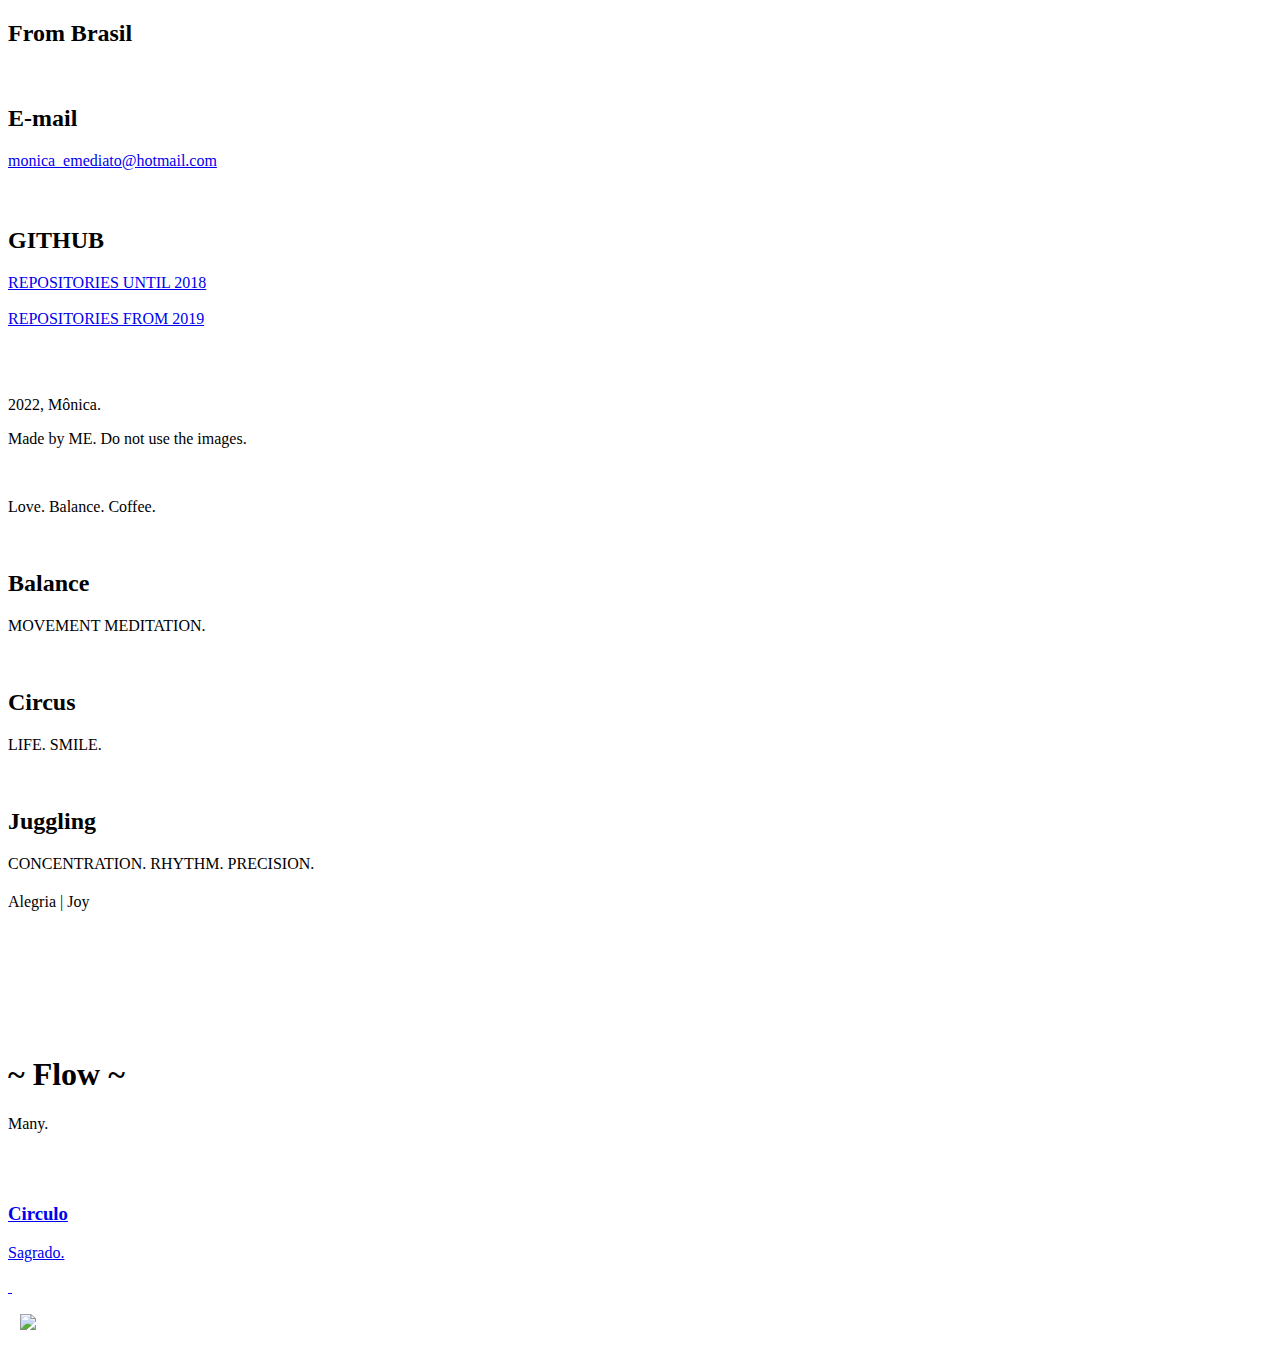
==== index.html @ e6364531 "Update index.html" ====
<!DOCTYPE html>
<html lang="en-US">
  <head>
    <meta charset="UTF-8">
    <meta name="viewport" content="width=device-width, initial-scale=1.0" />
    <title>Môniccax</title>
    <link rel="stylesheet" href="css/components.css">
    <link rel="stylesheet" href="css/icons.css">
    <link rel="stylesheet" href="css/responsee.css">
    <link rel="stylesheet" href="owl-carousel/owl.carousel.css">
    <link rel="stylesheet" href="owl-carousel/owl.theme.css">
    <link rel="stylesheet" href="css/lightcase.css">
    <!-- CUSTOM STYLE -->
    <link rel="stylesheet" href="css/template-style.css">
    <link href="https://fonts.googleapis.com/css?family=Work+Sans:100,400,600,900&subset=latin-ext" rel="stylesheet">
    <script type="text/javascript" src="js/jquery-1.8.3.min.js"></script>
    <script type="text/javascript" src="js/jquery-ui.min.js"></script>
  </head>

  <body class="size-1140">
  	<!-- PREMIUM FEATURES BUTTON -->
  	<a target="_blank" class="hide-s" href="../template/minimalista-premium-responsive-business-template/" style="position:fixed;top:120px;right:-14px;z-index:10;"><img src="img/premium-features.png" alt=""></a>
    <div id="page-wrapper">
      <!-- HEADER -->
      <header role="banner" class="position-absolute margin-top-30 margin-m-top-0 margin-s-top-0">
        <!-- Top Navigation -->
        <nav class="background-transparent background-transparent-hightlight full-width sticky">
          <div class="s-12 l-2">
            <a href="index.html" class="logo">
              <!-- Logo version before sticky nav
              <img class="logo-before" src="img/logo-dark.png" alt="">-->
              <!-- Logo version after sticky nav
              <img class="logo-after" src="img/logo-dark.png" alt="">-->
            </a>
          </div>

        </nav>
      </header>

      <main role="main">
        <!-- Content -->
        <section class="full-width background-dark">
          <div class="s-12 m-12 l-6">
            <!-- Change the background image -->
            <div style="background-image: url(img/img-contact.jpg);" class="contact-image" ></div>
          </div>
          <div class="s-12 m-12 l-6 text-center">
            <div class="padding-2x">
              <i class="icon-sli-location-pin text-white text-size-30 center"></i>
              <h2 class="text-size-20 margin-bottom-0 text-white"> From Brasil </h2>
              <p></p>
              <p> </p>
              <p> </p>
              <br>
              <i class="icon-sli-envelope text-white text-size-30 center margin-top-20"></i>
              <h2 class="text-size-20 margin-bottom-0 text-white">E-mail</h2>
              <a class="text-primary-hover" href="mailto:monica_emediato@hotmail.com">monica_emediato@hotmail.com</a><br>
                <!--<i class="icon-sli-earphones-alt text-white text-size-30 center margin-top-20"></i>-->
              <h2 class="text-size-20 margin-bottom-0 text-white"></h2>
              <p> </p>
              <p> </p>
              <p> </p>
              <br>
              <i class="icon-sli-mouse text-white text-size-30 center margin-top-20"></i>
              <h2 class="text-size-20 margin-bottom-0 text-white">GITHUB</h2>
              <div class="background-dark padding text-center footer-social">
                <a class="text-dark text-s-size-10" target="_blank" href="https://github.com/moniccax?tab=repositories"><i class="icon-github text-size-30"></i> <span class="text-strong text-dark hide-s hide-m">REPOSITORIES UNTIL 2018 </span></a>
                <br>
                <br>
                <a class="text-dark text-s-size-10" target="_blank" href="https://github.com/emediato?tab=repositories"><i class="icon-github text-size-30"></i> <span class="text-strong text-dark hide-s hide-m">REPOSITORIES FROM 2019 </span></a>
              </div>

              <section class="padding background-dark full-width">
                <div class="text-center">
                  <p> </p>
                  <p> </p>
                  <p> </p>
                  <br>
                  <br>
                  <p class="text-size-12">2022, Mônica. </p>
                  <p class="text-size-12">Made by ME. Do not use the images.</p>
                </div>
              </section>
            </div>
          </div>
        </section>
        <br>
        <!-- Content -->
        <article>
          <header class="section-top-padding background-white">
            <div class="line text-center">
              <p class="margin-bottom-0 text-size-16 text-dark">Love. Balance. Coffee.</p>
            </div>
          </header>
          <section class="section-top-padding background-white">
            <div class="line">
              <div class="margin">
                <div class="s-12 m-12 l-4 margin-m-bottom">
                  <img src="img/img-03.jpg" alt=""></a>
                  <h2>Balance</h2>
                  <p class="margin-bottom">MOVEMENT MEDITATION. </p>
                </div>
                <div class="s-12 m-12 l-4 margin-m-bottom">
                  <img src="img/img-04.jpg" alt=""></a>
                  <h2>Circus</h2>
                  <p class="margin-bottom">LIFE. SMILE.</p>
                </div>
                <div class="s-12 m-12 l-4 margin-m-bottom">
                  <img src="img/img-05.jpg" alt=""></a>
                  <h2>Juggling </h2>
                  <p class="margin-bottom">CONCENTRATION. RHYTHM. PRECISION. </p>
                </div>
              </div>
            </div>
          </section>
          <section class="section-top-padding background-white">
            <div class="line">
              <h2 class="text-s-size-40 text-size-50 text-line-height-1 margin-bottom-10 text-thin text-center"><span class="text-dark"></span>  <span class="text-dark"></span></h2>
              <p class="margin-bottom-50 text-center">
              Alegria | Joy
              </p>
              <div class="carousel-blocks owl-carousel">
                <div class="item">
                  <div class="padding">
                    <img class="full-img border-image border-primary" src="img/team-07.jpeg" alt="" title="Sem tesão não há solução" />
                  </div>
                </div>
                <div class="item">
                  <div class="padding">
                    <img class="full-img border-image border-primary" src="img/team-06.jpg" alt="" />
                  </div>
                </div>
                <div class="item">
                  <div class="padding">
                    <img class="full-img border-image border-primary" src="img/team-06.jpeg" alt=""  />
                  </div>
                </div>
                <div class="item">
                  <div class="padding">
                    <img class="full-img border-image border-primary" src="img/team-07.jpg" alt=""/>
                  </div>
                </div>
                <div class="item">
                  <div class="padding">
                    <img class="full-img border-image border-primary" src="img/team-04.jpeg" alt=""/>
                  </div>
                </div>
                <div class="item">
                  <div class="padding">
                    <img class="full-img border-image border-primary" src="img/team-05.jpeg" alt="" />
                  </div>
                </div>
              </div>
            </div>
          </section>

        </article>
        
        <article>
          <header class="section background-white">
            <div class="line text-center">
              <h1 class="text-dark text-s-size-20 text-m-size-30 text-l-size-headline text-thin text-line-height-1"> ~ Flow ~ </h1>
              <p class="margin-bottom-0 text-size-16 text-dark">Many. <br>
              </p>
            </div>
          </header>
          <div class="background-white full-width">
            <div class="s-12 m-6 l-five">
                <img class="full-img" src="img/portfolio/thumb-01.jpg" alt=""/>
                <img class="full-img" src="img/img-24.JPG" alt=""/>
                <img class="full-img" src="img/portfolio/thumb-08.jpg" alt=""/>
                <img class="full-img" src="img/img-17.JPG" alt=""/>
                <img class="full-img" src="img/img-21.jpg" alt=""/>
                <img class="full-img" src="img/img-04.JPG" alt=""/>


            </div>
            <div class="s-12 m-6 l-five">
                <img class="full-img" src="img/portfolio/thumb-02.jpg" alt=""/>
                <a class="image-with-hover-overlay image-hover-zoom" href="/" title="Portfolio Image">
                  <div class="image-hover-overlay background-primary">
                    <div class="image-hover-overlay-content text-center padding-2x">
                      <h3 class="text-white text-size-20 margin-bottom-10">Circulo</h3>
                      <p class="text-white text-size-14 margin-bottom-20">Sagrado.</p>
                    </div>
                  </div>
                  <img class="full-img" src="img/portfolio/thumb-12.png" alt=""/>
                </a>
                <img class="full-img" src="img/portfolio/thumb-11.jpg" alt=""/>
                <img class="full-img" src="img/img-09.jpg" alt=""/>
                <img class="full-img" src="img/img-23.JPG" alt=""/>
                <img class="full-img" src="img/img-03.JPG" alt=""/>

            </div>
            <div class="s-12 m-6 l-five">
                <img class="full-img" src="img/portfolio/thumb-03.jpg" alt=""/>
                <img class="full-img" src="img/img-08.jpg" alt=""/>
                <img class="full-img" src="img/img-12.jpg" alt=""/>
                <img class="full-img" src="img/img-10.jpg" alt=""/>
                <img class="full-img" src="img/portfolio/thumb-10.jpg" alt=""/>

            </div>
            <div class="s-12 m-6 l-five">
                <img class="full-img" src="img/portfolio/thumb-04.jpg" alt=""/>
                <img class="full-img" src="img/portfolio/thumb-09.jpg" alt=""/>
                <img class="full-img" src="img/img-11.jpg" alt=""/>
                <img  class="part-img" src="img/img-13.png" />
                <img class="full-img" src="img/img-22.JPG" alt=""/>


            </div>
            <div class="s-12 m-6 l-five">
                <img class="full-img" src="img/portfolio/thumb-06.jpg" alt=""/>
                <img class="full-img" src="img/img-15.png" alt=""/>
                <img class="full-img" src="img/portfolio/thumb-27.jpg" alt=""/>

            </div>


          </div>
        </article>
        
      </main>

      <!-- FOOTER -->
      <footer>
        

      </footer>
    </div>
    <script type="text/javascript" src="js/responsee.js"></script>
    <script type="text/javascript" src="js/jquery.events.touch.js"></script>
    <script type="text/javascript" src="owl-carousel/owl.carousel.js"></script>
    <script type="text/javascript" src="js/template-scripts.js"></script>
  </body>
</html>
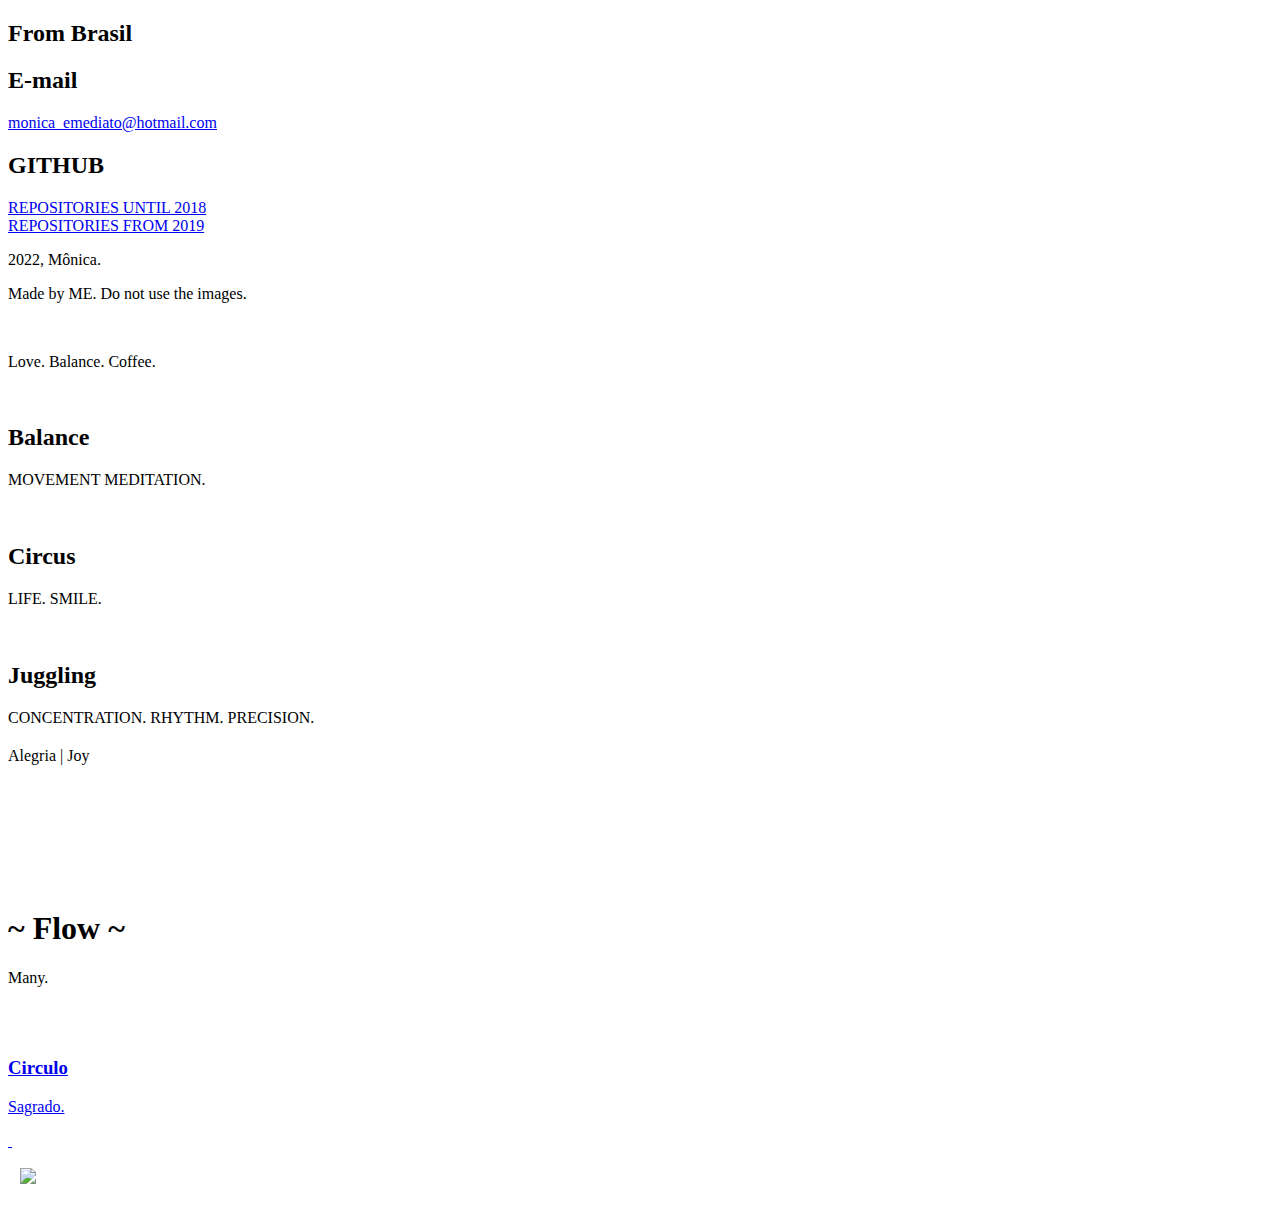
==== commit 26c62cc5: "Update index.html" ====
--- a/index.html
+++ b/index.html
@@ -33,7 +33,6 @@
               <img class="logo-after" src="img/logo-dark.png" alt="">-->
             </a>
           </div>
-
         </nav>
       </header>
 
@@ -51,7 +50,6 @@
               <p></p>
               <p> </p>
               <p> </p>
-              <br>
               <i class="icon-sli-envelope text-white text-size-30 center margin-top-20"></i>
               <h2 class="text-size-20 margin-bottom-0 text-white">E-mail</h2>
               <a class="text-primary-hover" href="mailto:monica_emediato@hotmail.com">monica_emediato@hotmail.com</a><br>
@@ -60,23 +58,16 @@
               <p> </p>
               <p> </p>
               <p> </p>
-              <br>
               <i class="icon-sli-mouse text-white text-size-30 center margin-top-20"></i>
               <h2 class="text-size-20 margin-bottom-0 text-white">GITHUB</h2>
               <div class="background-dark padding text-center footer-social">
                 <a class="text-dark text-s-size-10" target="_blank" href="https://github.com/moniccax?tab=repositories"><i class="icon-github text-size-30"></i> <span class="text-strong text-dark hide-s hide-m">REPOSITORIES UNTIL 2018 </span></a>
                 <br>
-                <br>
                 <a class="text-dark text-s-size-10" target="_blank" href="https://github.com/emediato?tab=repositories"><i class="icon-github text-size-30"></i> <span class="text-strong text-dark hide-s hide-m">REPOSITORIES FROM 2019 </span></a>
               </div>
-
               <section class="padding background-dark full-width">
                 <div class="text-center">
                   <p> </p>
-                  <p> </p>
-                  <p> </p>
-                  <br>
-                  <br>
                   <p class="text-size-12">2022, Mônica. </p>
                   <p class="text-size-12">Made by ME. Do not use the images.</p>
                 </div>
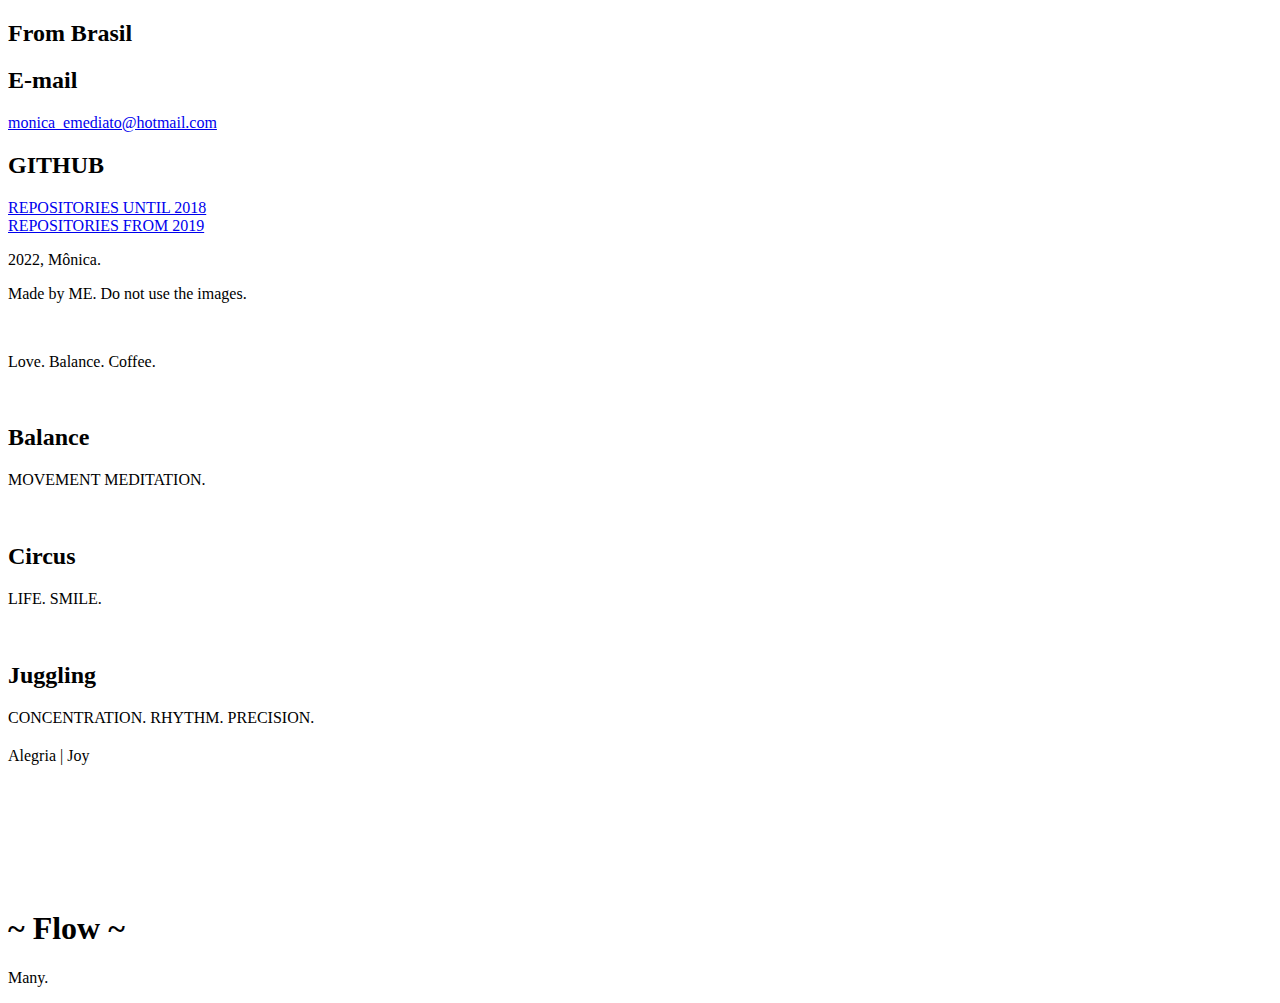
==== commit 352cad28: "Update index.html" ====
--- a/index.html
+++ b/index.html
@@ -155,60 +155,7 @@
               </p>
             </div>
           </header>
-          <div class="background-white full-width">
-            <div class="s-12 m-6 l-five">
-                <img class="full-img" src="img/portfolio/thumb-01.jpg" alt=""/>
-                <img class="full-img" src="img/img-24.JPG" alt=""/>
-                <img class="full-img" src="img/portfolio/thumb-08.jpg" alt=""/>
-                <img class="full-img" src="img/img-17.JPG" alt=""/>
-                <img class="full-img" src="img/img-21.jpg" alt=""/>
-                <img class="full-img" src="img/img-04.JPG" alt=""/>
-
-
-            </div>
-            <div class="s-12 m-6 l-five">
-                <img class="full-img" src="img/portfolio/thumb-02.jpg" alt=""/>
-                <a class="image-with-hover-overlay image-hover-zoom" href="/" title="Portfolio Image">
-                  <div class="image-hover-overlay background-primary">
-                    <div class="image-hover-overlay-content text-center padding-2x">
-                      <h3 class="text-white text-size-20 margin-bottom-10">Circulo</h3>
-                      <p class="text-white text-size-14 margin-bottom-20">Sagrado.</p>
-                    </div>
-                  </div>
-                  <img class="full-img" src="img/portfolio/thumb-12.png" alt=""/>
-                </a>
-                <img class="full-img" src="img/portfolio/thumb-11.jpg" alt=""/>
-                <img class="full-img" src="img/img-09.jpg" alt=""/>
-                <img class="full-img" src="img/img-23.JPG" alt=""/>
-                <img class="full-img" src="img/img-03.JPG" alt=""/>
-
-            </div>
-            <div class="s-12 m-6 l-five">
-                <img class="full-img" src="img/portfolio/thumb-03.jpg" alt=""/>
-                <img class="full-img" src="img/img-08.jpg" alt=""/>
-                <img class="full-img" src="img/img-12.jpg" alt=""/>
-                <img class="full-img" src="img/img-10.jpg" alt=""/>
-                <img class="full-img" src="img/portfolio/thumb-10.jpg" alt=""/>
-
-            </div>
-            <div class="s-12 m-6 l-five">
-                <img class="full-img" src="img/portfolio/thumb-04.jpg" alt=""/>
-                <img class="full-img" src="img/portfolio/thumb-09.jpg" alt=""/>
-                <img class="full-img" src="img/img-11.jpg" alt=""/>
-                <img  class="part-img" src="img/img-13.png" />
-                <img class="full-img" src="img/img-22.JPG" alt=""/>
-
-
-            </div>
-            <div class="s-12 m-6 l-five">
-                <img class="full-img" src="img/portfolio/thumb-06.jpg" alt=""/>
-                <img class="full-img" src="img/img-15.png" alt=""/>
-                <img class="full-img" src="img/portfolio/thumb-27.jpg" alt=""/>
-
-            </div>
-
-
-          </div>
+          
         </article>
         
       </main>
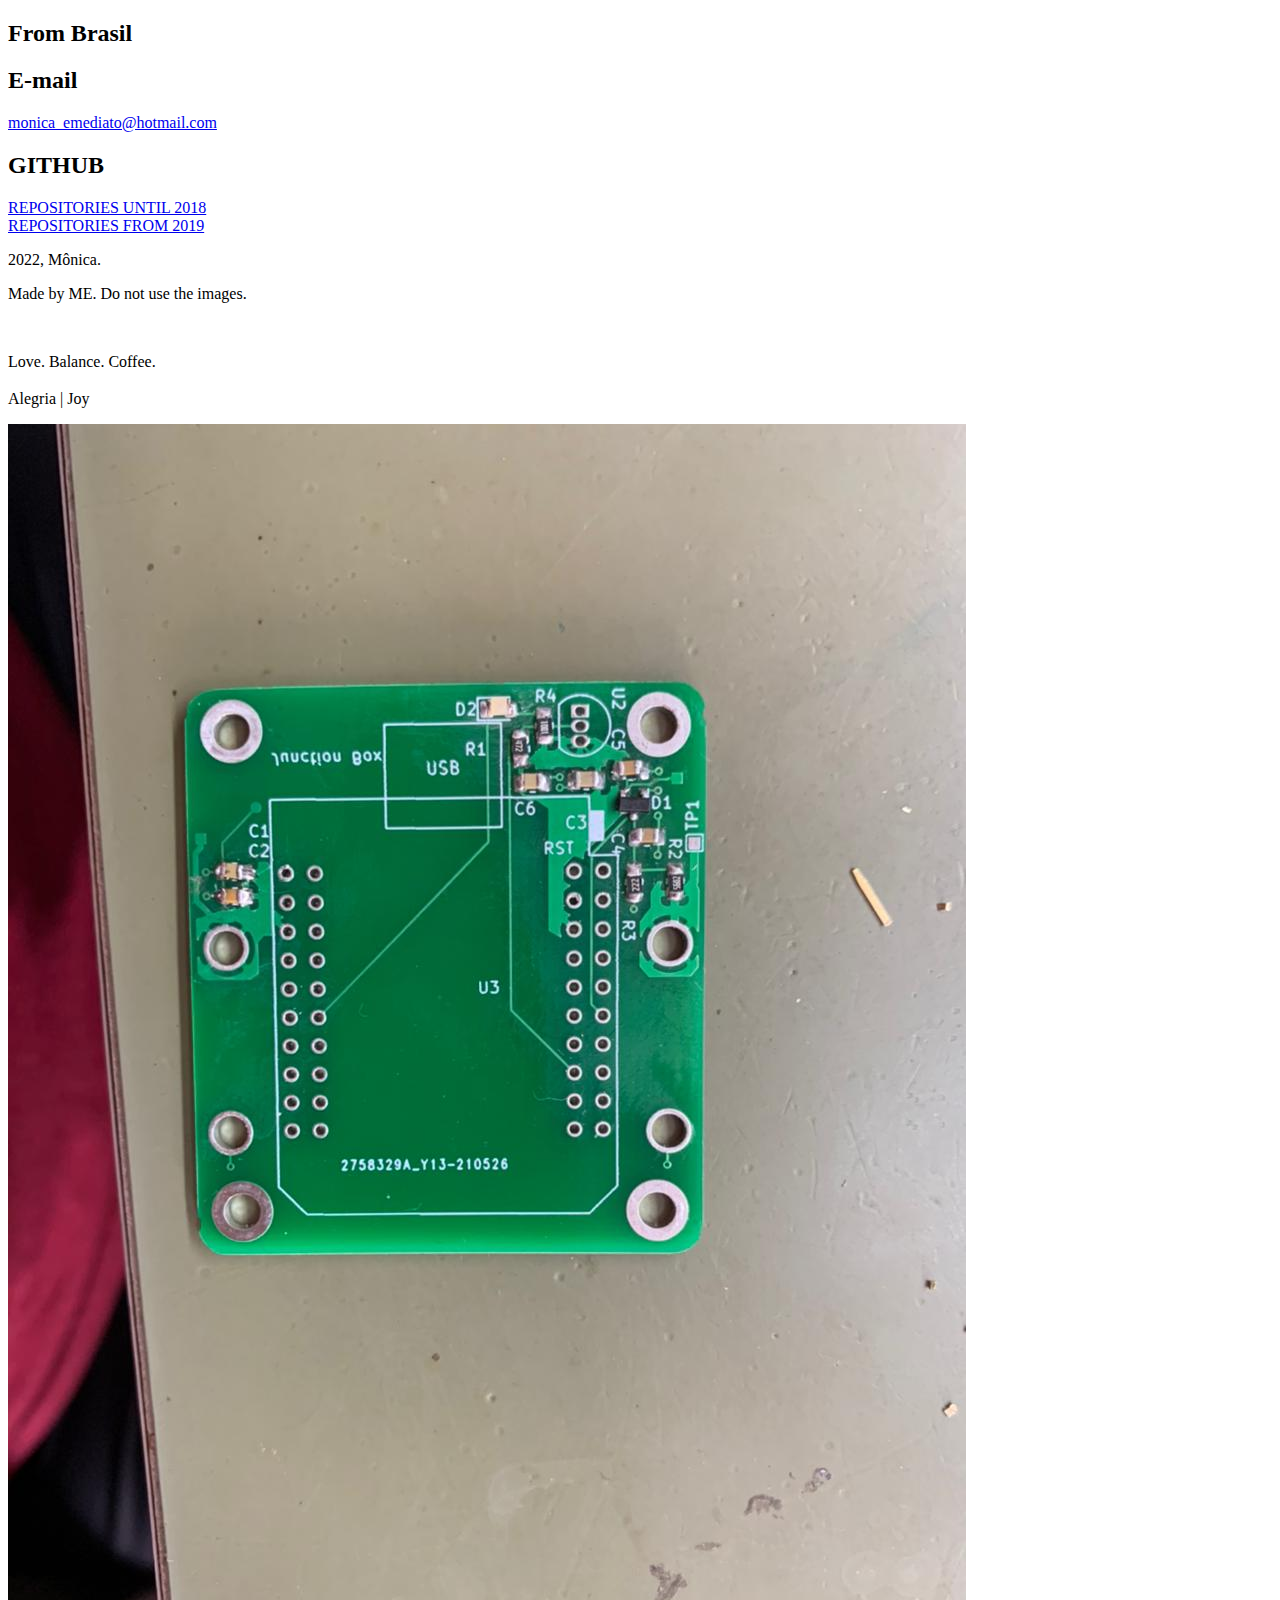
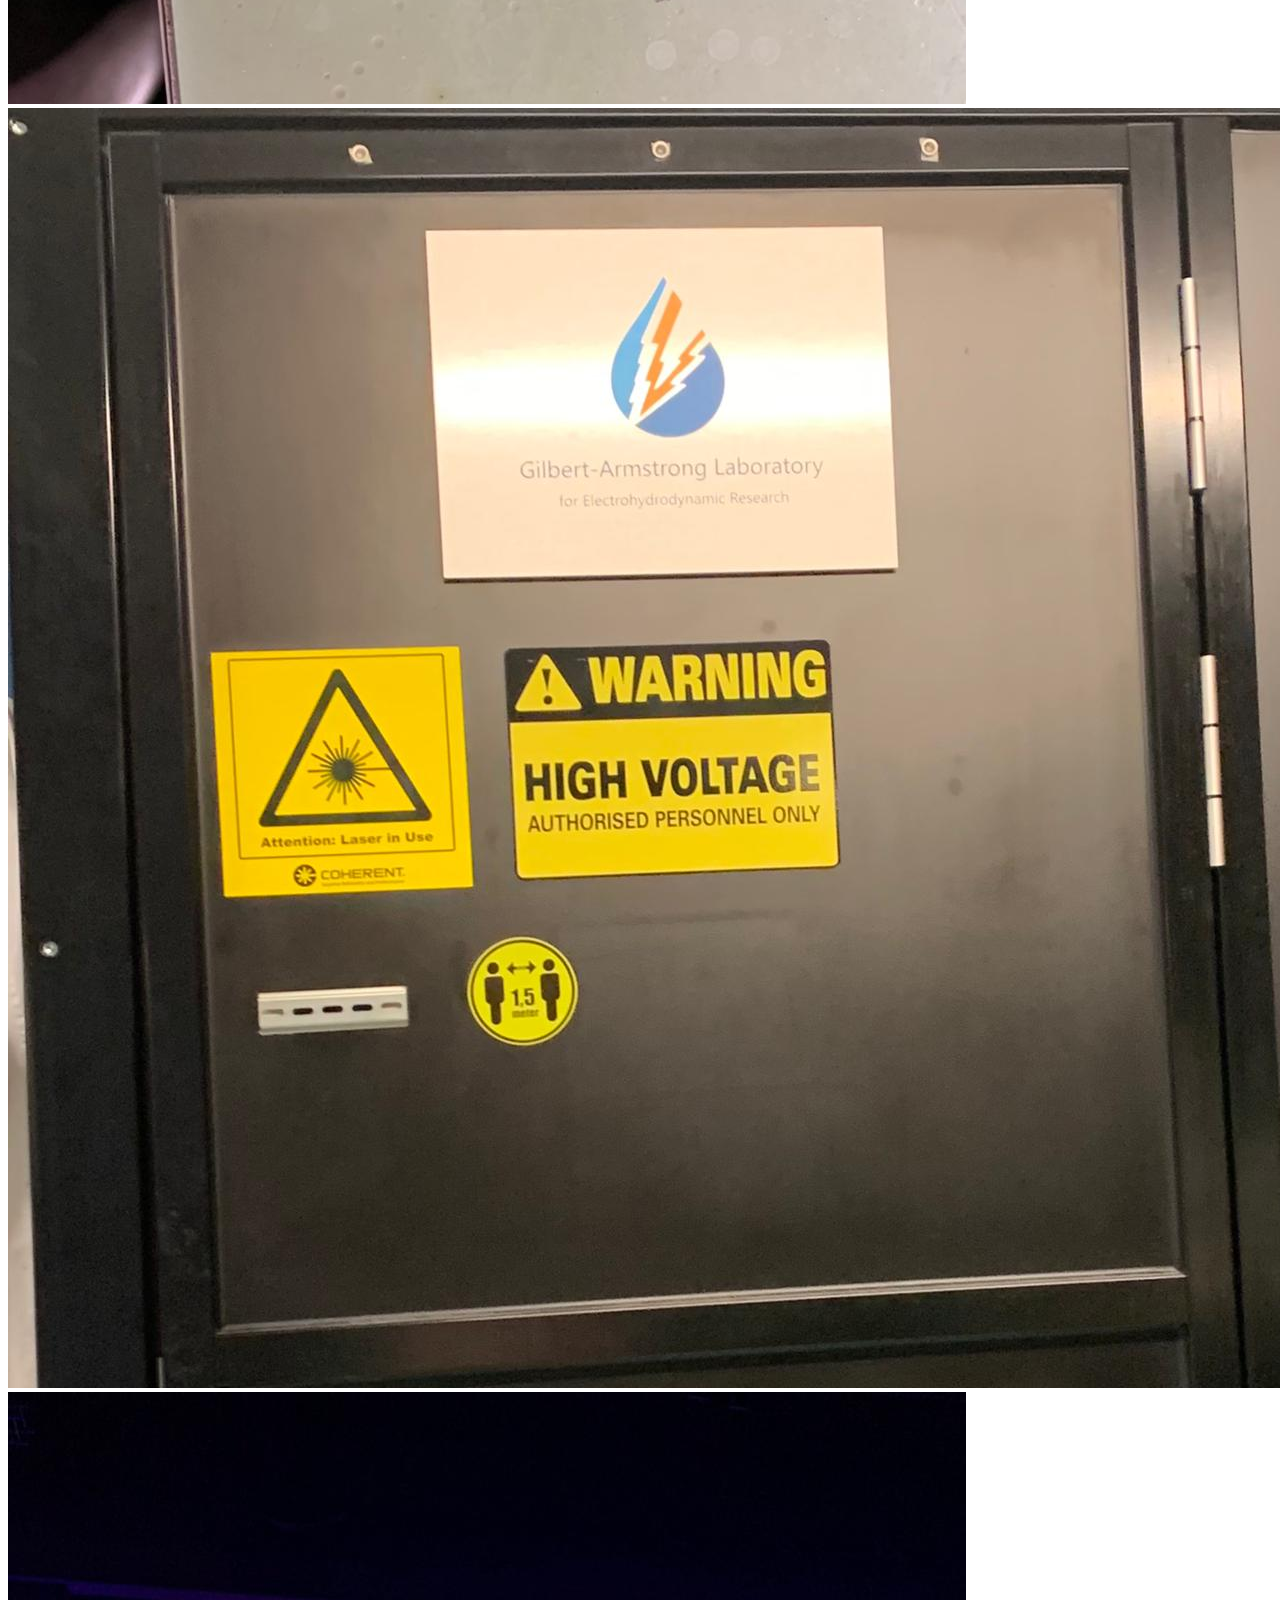
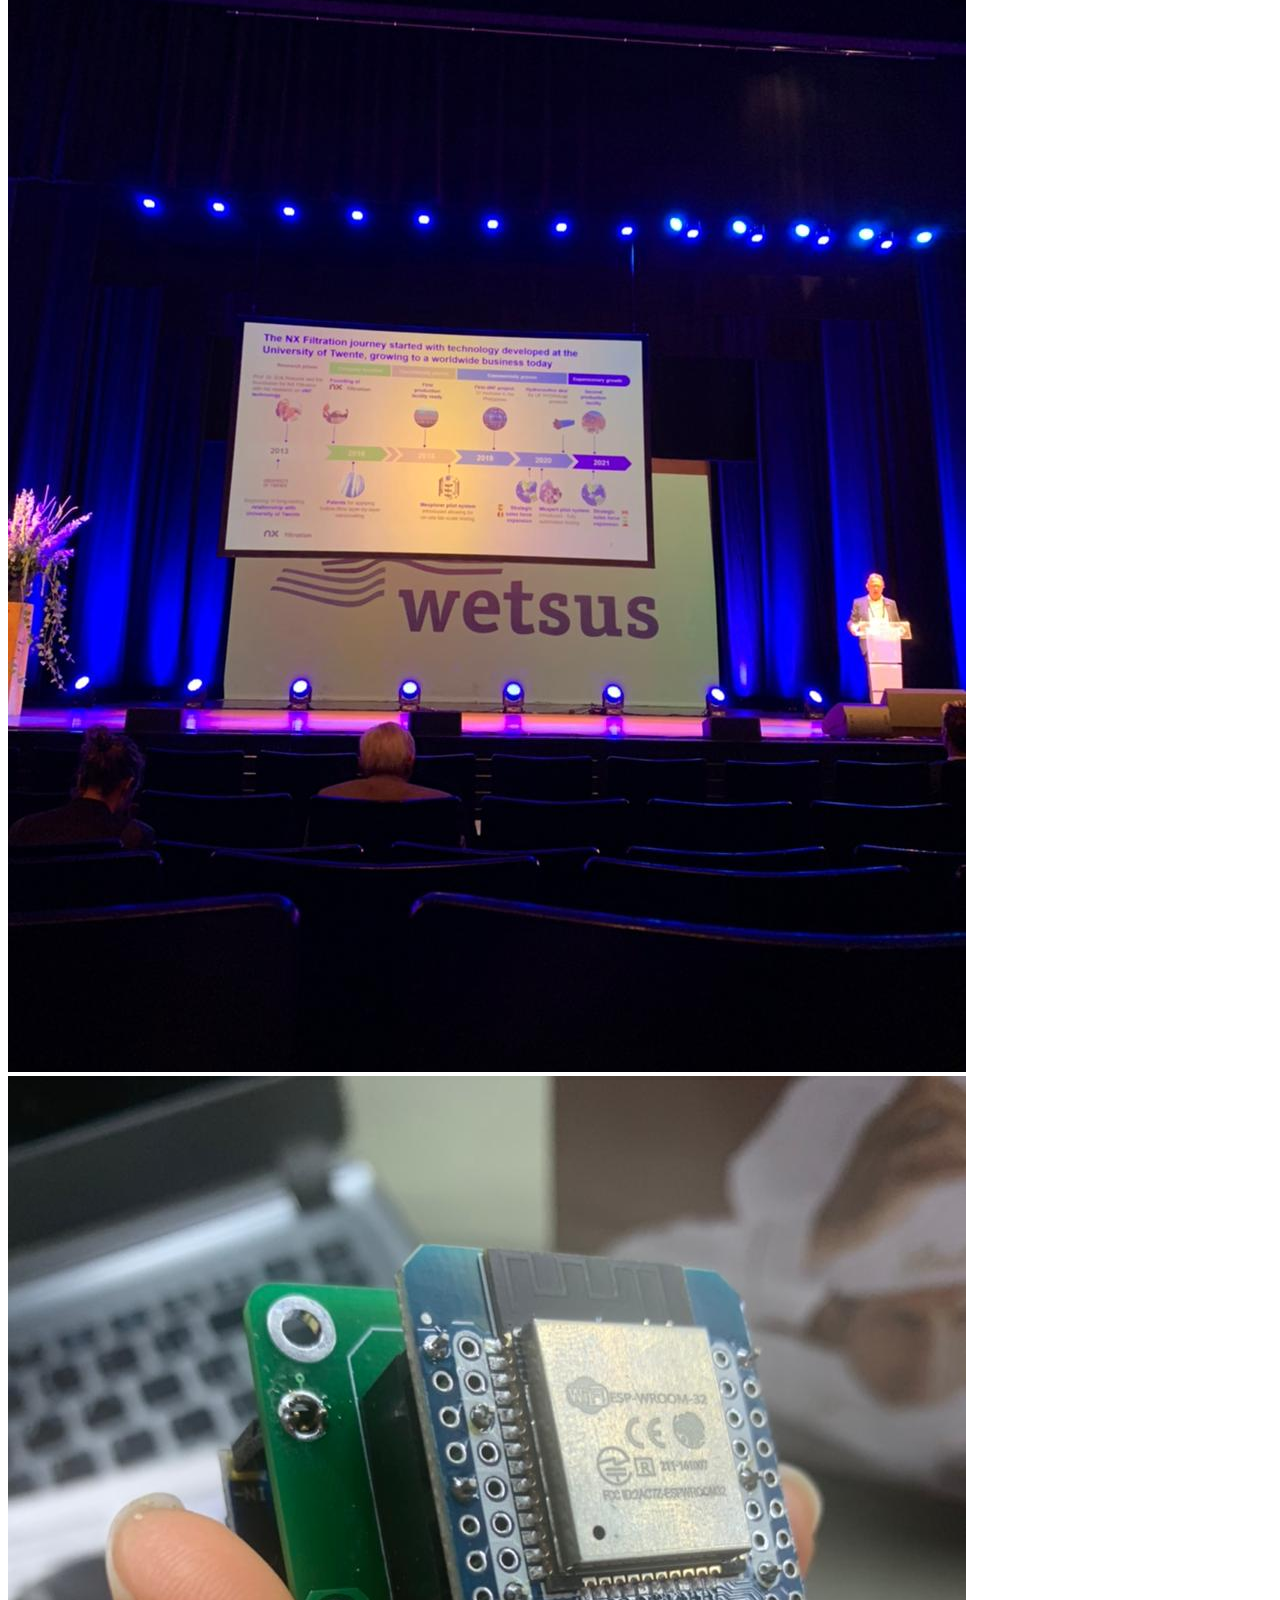
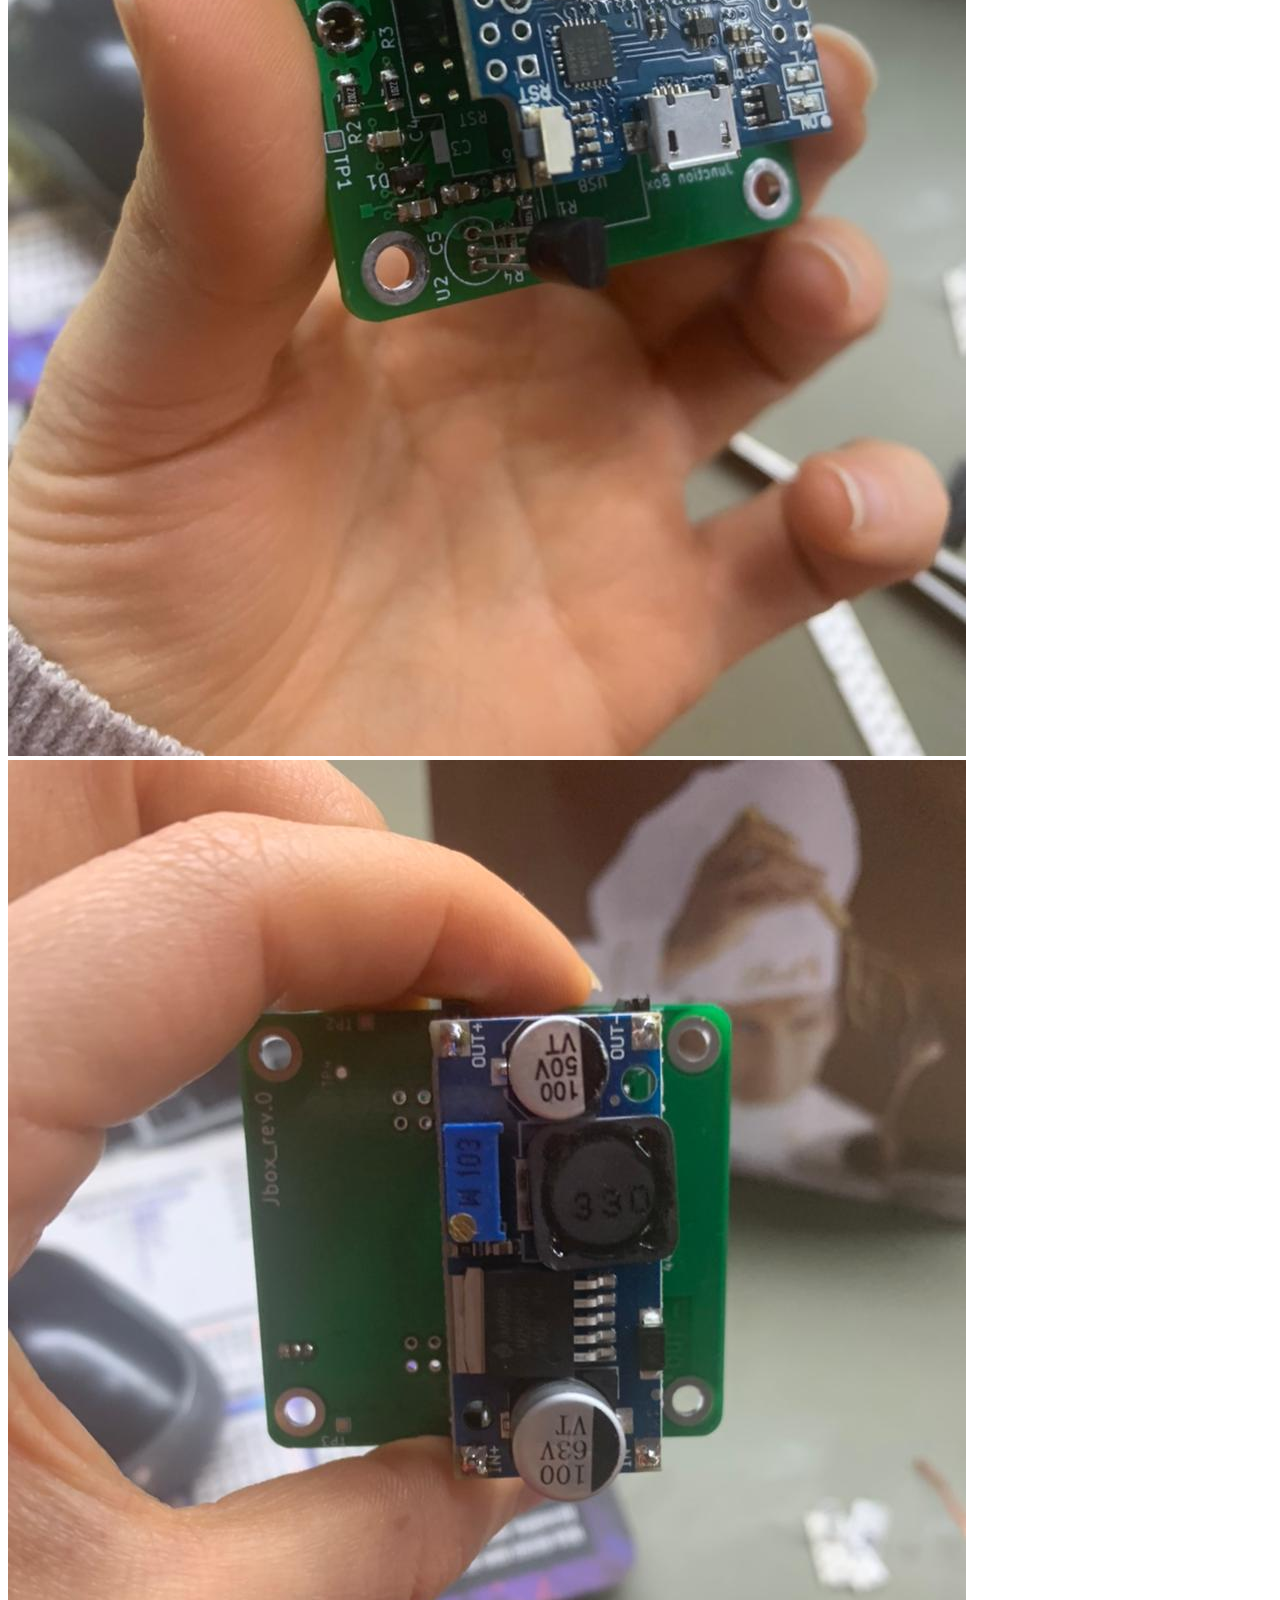
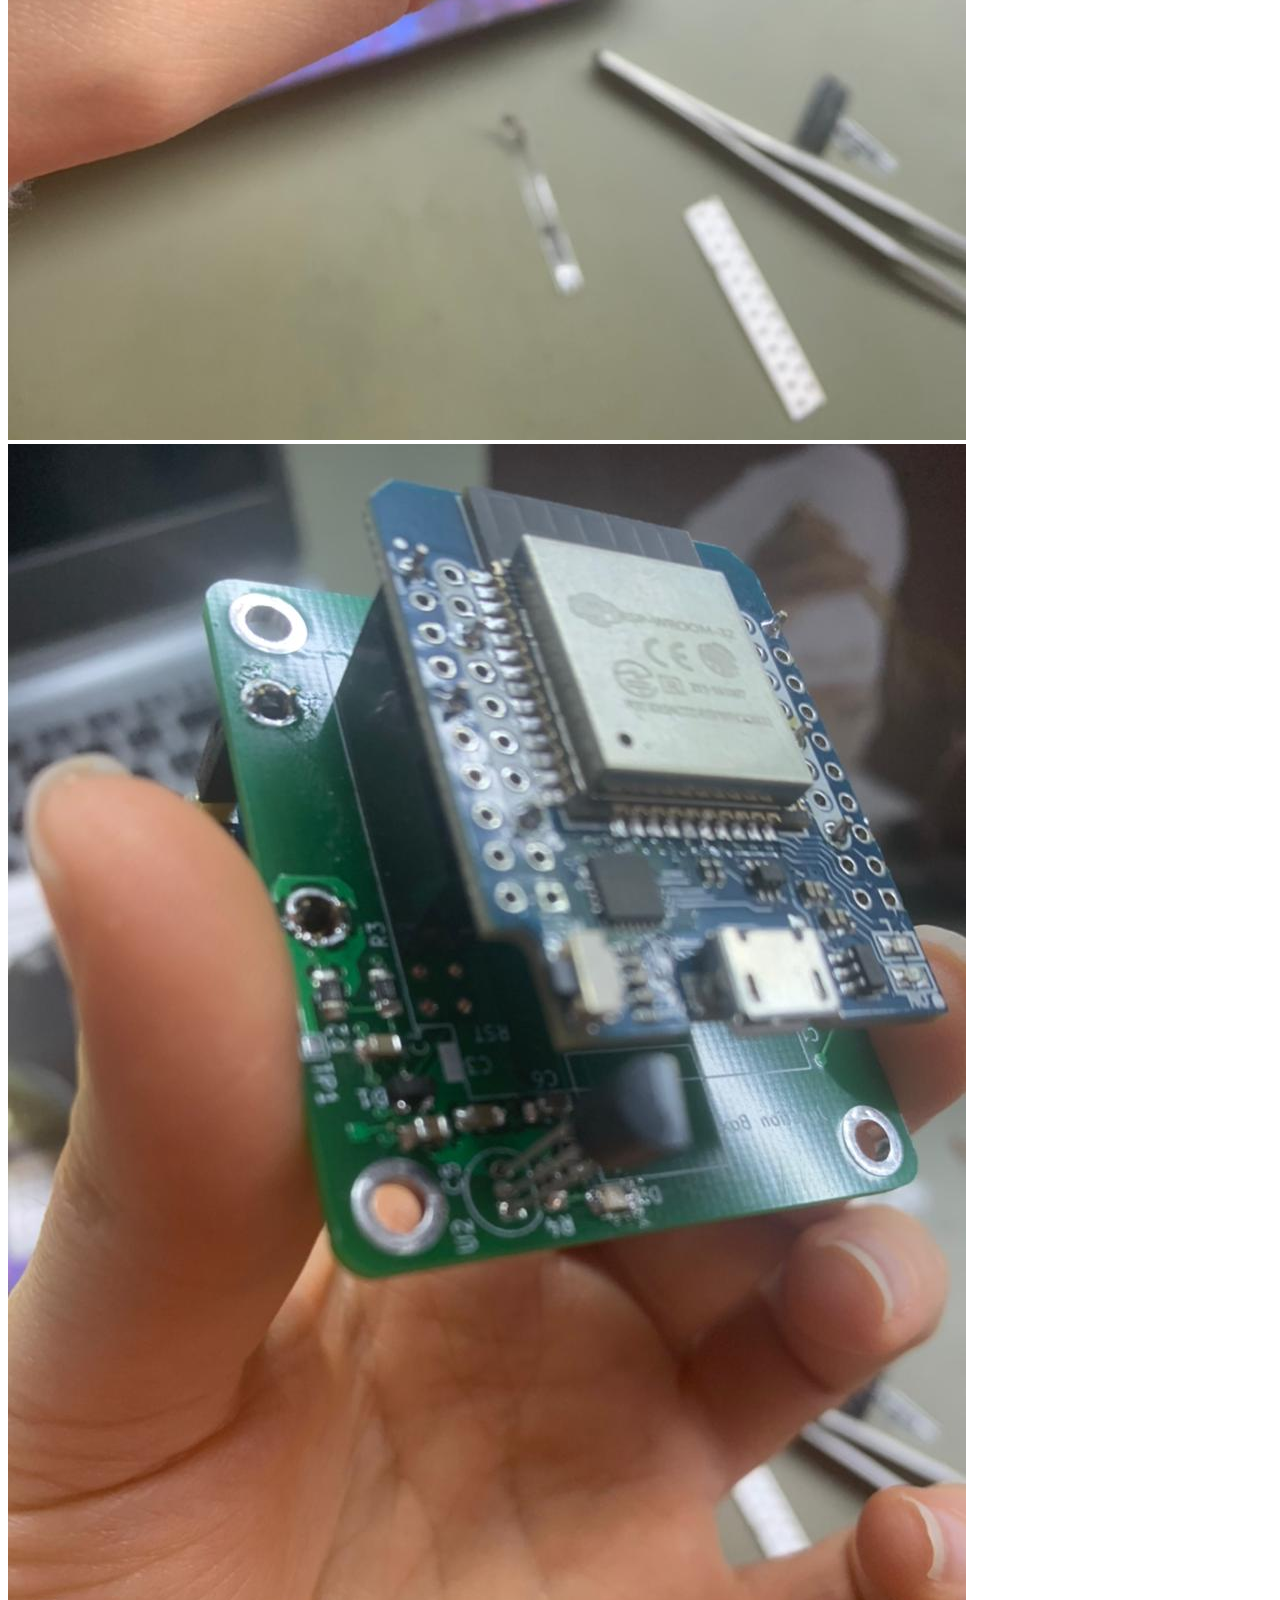
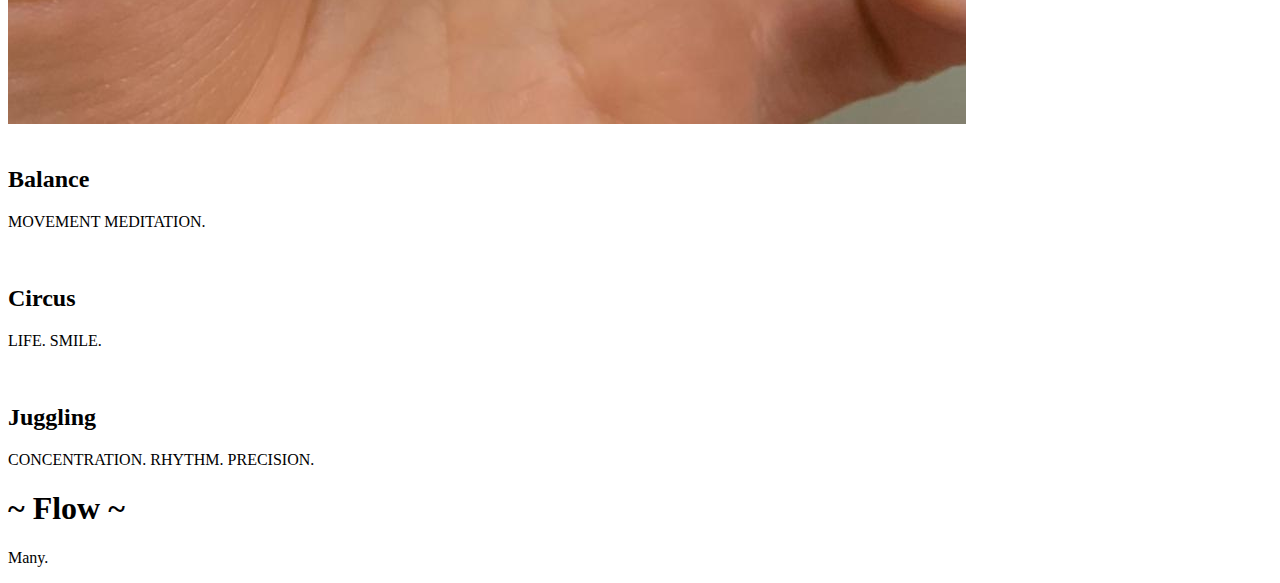
==== commit b25bcb07: "Update index.html" ====
--- a/index.html
+++ b/index.html
@@ -83,6 +83,47 @@
               <p class="margin-bottom-0 text-size-16 text-dark">Love. Balance. Coffee.</p>
             </div>
           </header>
+
+          <section class="section-top-padding background-white">
+            <div class="line">
+              <h2 class="text-s-size-40 text-size-50 text-line-height-1 margin-bottom-10 text-thin text-center"><span class="text-dark"></span>  <span class="text-dark"></span></h2>
+              <p class="margin-bottom-50 text-center">
+              Alegria | Joy
+              </p>
+              <div class="carousel-blocks owl-carousel">
+                <div class="item">
+                  <div class="padding">
+                    <img class="full-img border-image border-primary" src="img/img1.jpeg" alt=""  />
+                  </div>
+                </div>
+                <div class="item">
+                  <div class="padding">
+                    <img class="full-img border-image border-primary" src="img/img2 (1).jpeg" alt="" />
+                  </div>
+                </div>
+                <div class="item">
+                  <div class="padding">
+                    <img class="full-img border-image border-primary" src="img/img2 (2).jpeg" alt=""  />
+                  </div>
+                </div>
+                <div class="item">
+                  <div class="padding">
+                    <img class="full-img border-image border-primary" src="img/img2 (3).jpeg" alt=""/>
+                  </div>
+                </div>
+                <div class="item">
+                  <div class="padding">
+                    <img class="full-img border-image border-primary" src="img/img2 (4).jpeg" alt=""/>
+                  </div>
+                </div>
+                <div class="item">
+                  <div class="padding">
+                    <img class="full-img border-image border-primary" src="img/img2 (5).jpeg" alt="" />
+                  </div>
+                </div>
+              </div>
+            </div>
+          </section>
           <section class="section-top-padding background-white">
             <div class="line">
               <div class="margin">
@@ -104,47 +145,6 @@
               </div>
             </div>
           </section>
-          <section class="section-top-padding background-white">
-            <div class="line">
-              <h2 class="text-s-size-40 text-size-50 text-line-height-1 margin-bottom-10 text-thin text-center"><span class="text-dark"></span>  <span class="text-dark"></span></h2>
-              <p class="margin-bottom-50 text-center">
-              Alegria | Joy
-              </p>
-              <div class="carousel-blocks owl-carousel">
-                <div class="item">
-                  <div class="padding">
-                    <img class="full-img border-image border-primary" src="img/team-07.jpeg" alt="" title="Sem tesão não há solução" />
-                  </div>
-                </div>
-                <div class="item">
-                  <div class="padding">
-                    <img class="full-img border-image border-primary" src="img/team-06.jpg" alt="" />
-                  </div>
-                </div>
-                <div class="item">
-                  <div class="padding">
-                    <img class="full-img border-image border-primary" src="img/team-06.jpeg" alt=""  />
-                  </div>
-                </div>
-                <div class="item">
-                  <div class="padding">
-                    <img class="full-img border-image border-primary" src="img/team-07.jpg" alt=""/>
-                  </div>
-                </div>
-                <div class="item">
-                  <div class="padding">
-                    <img class="full-img border-image border-primary" src="img/team-04.jpeg" alt=""/>
-                  </div>
-                </div>
-                <div class="item">
-                  <div class="padding">
-                    <img class="full-img border-image border-primary" src="img/team-05.jpeg" alt="" />
-                  </div>
-                </div>
-              </div>
-            </div>
-          </section>
-
         </article>
         
         <article>
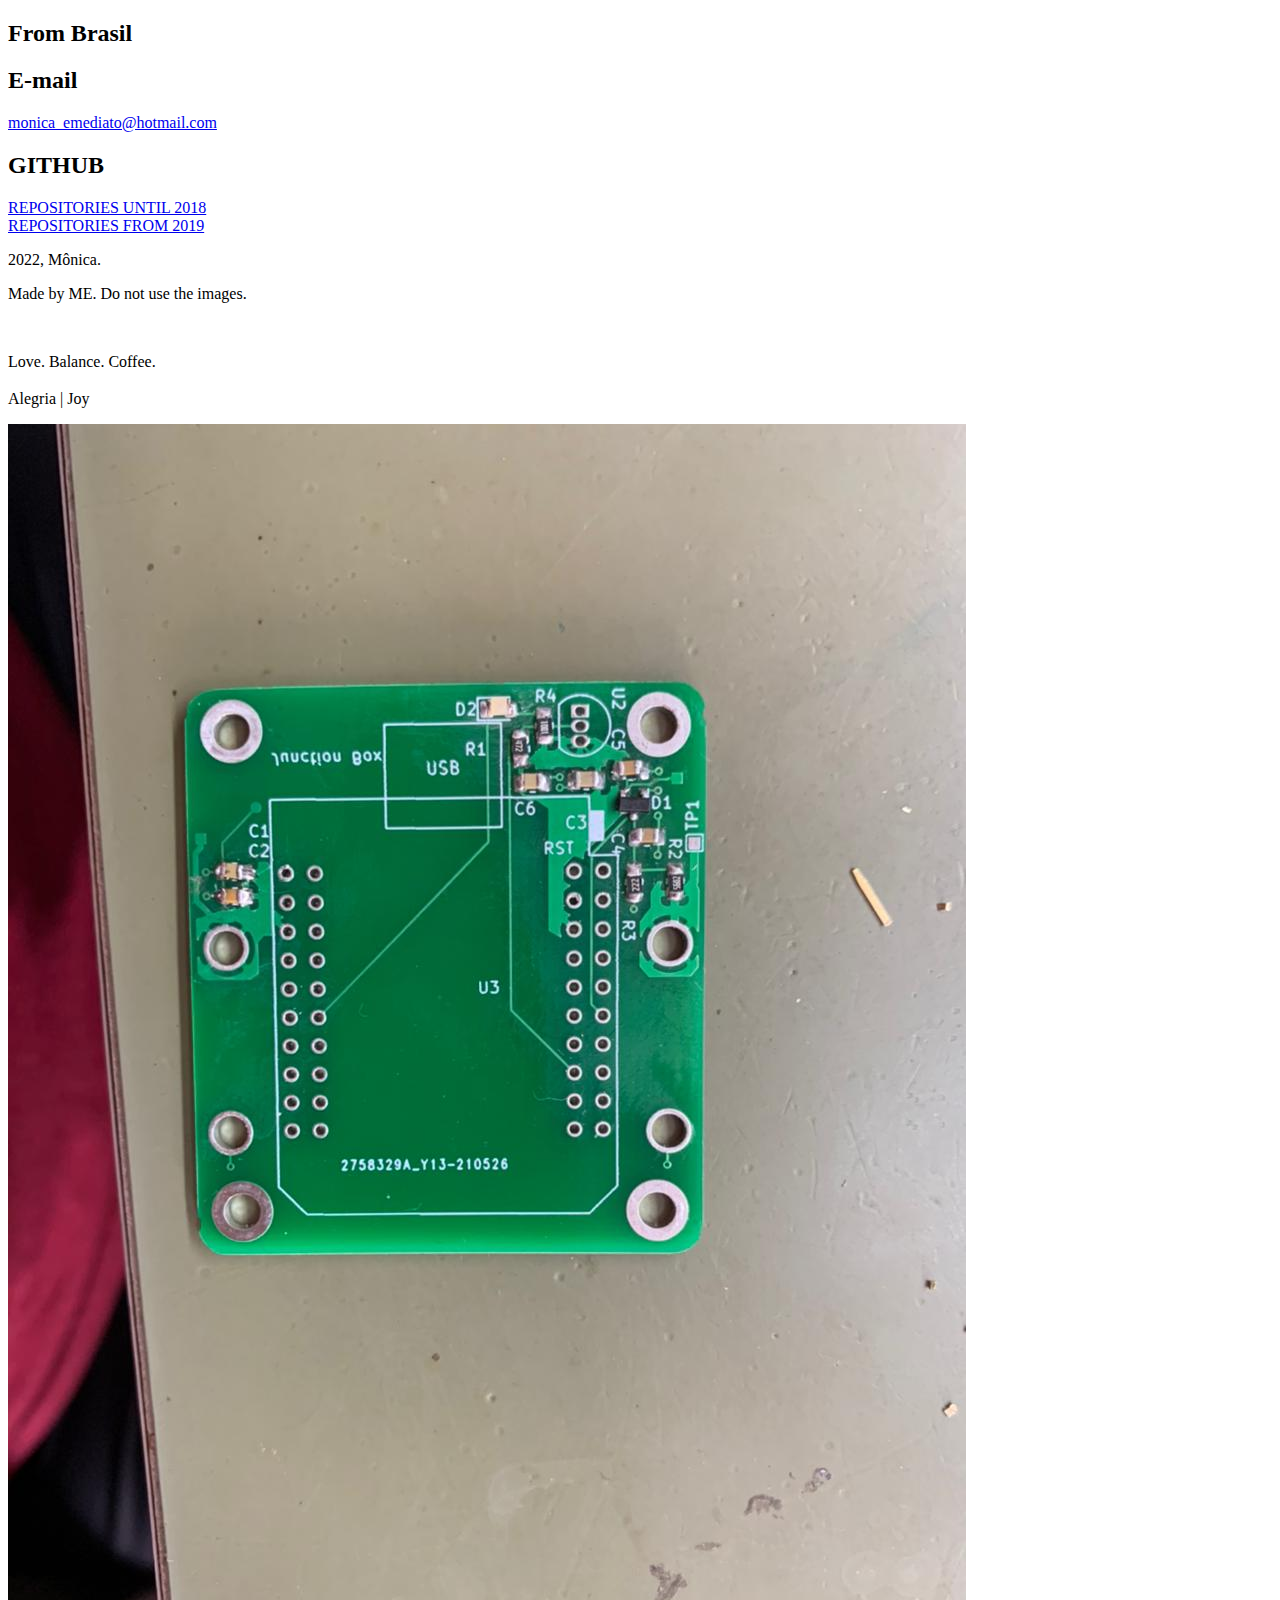
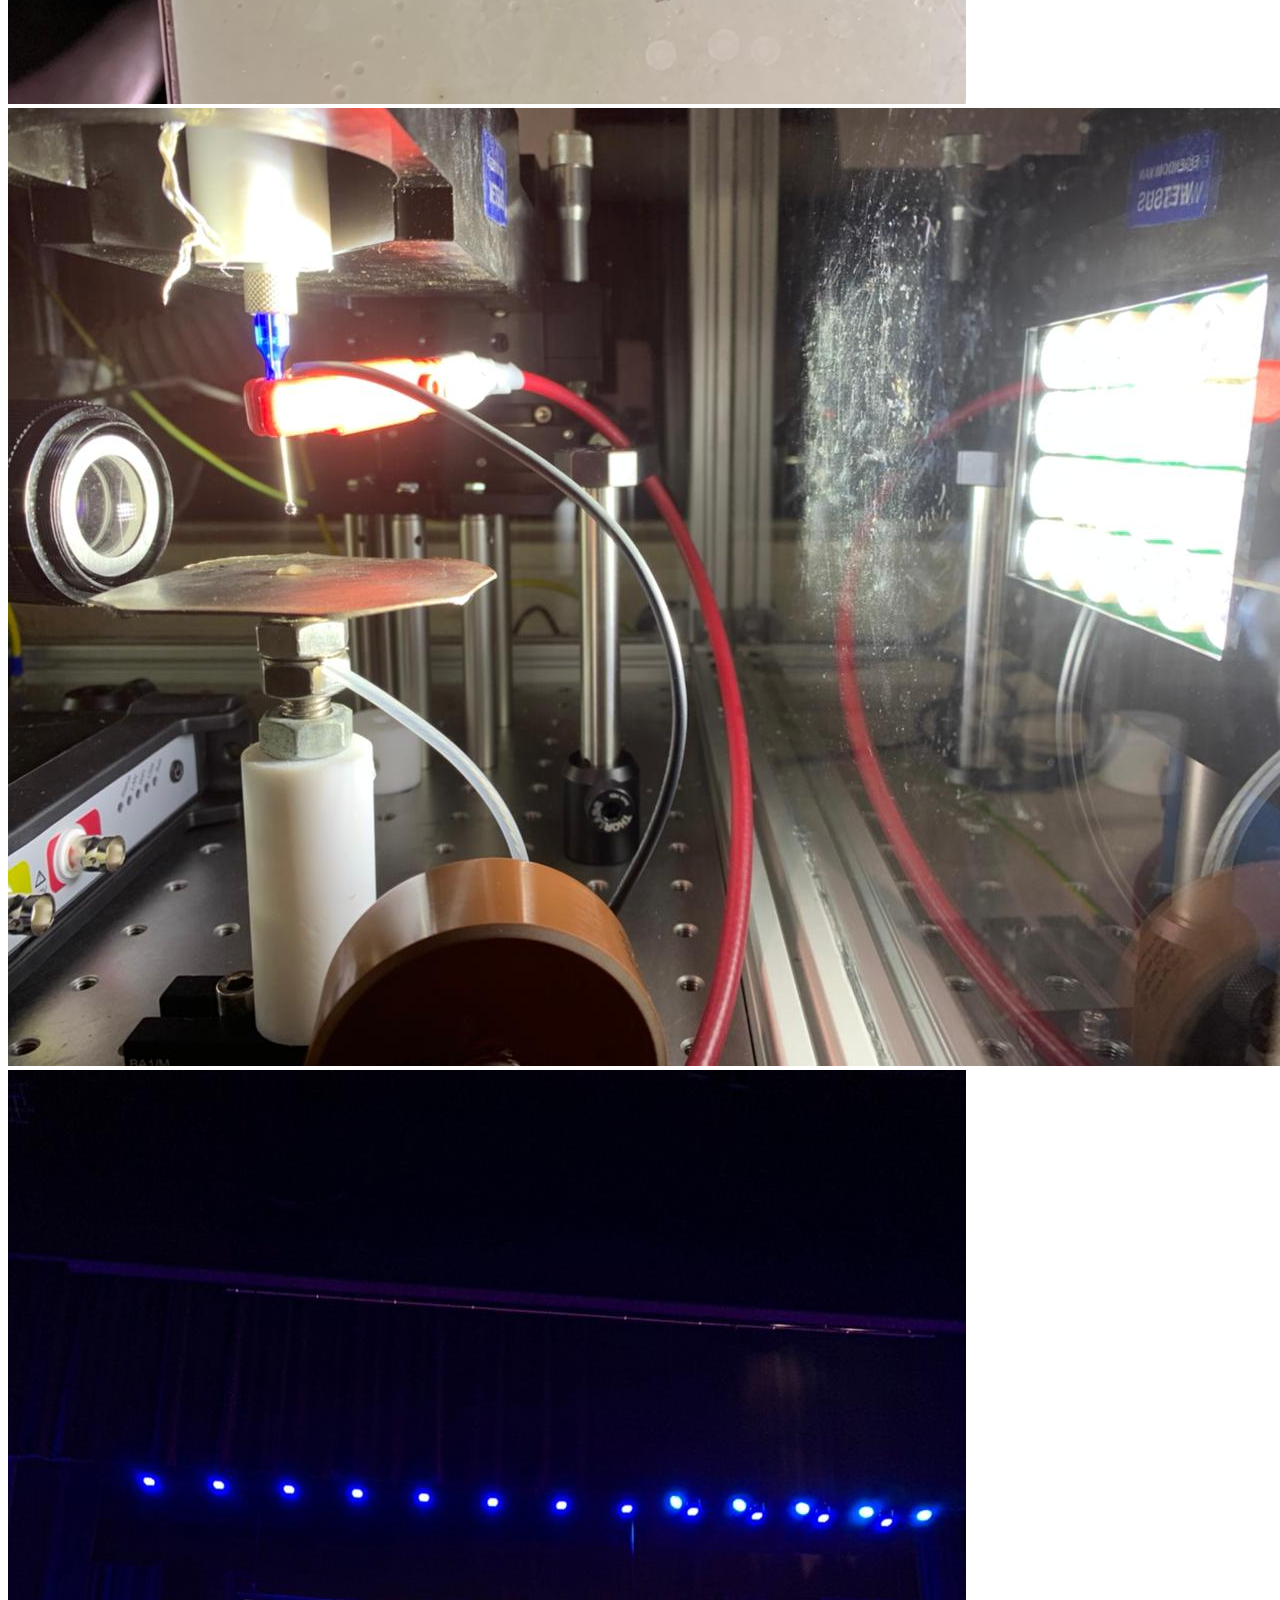
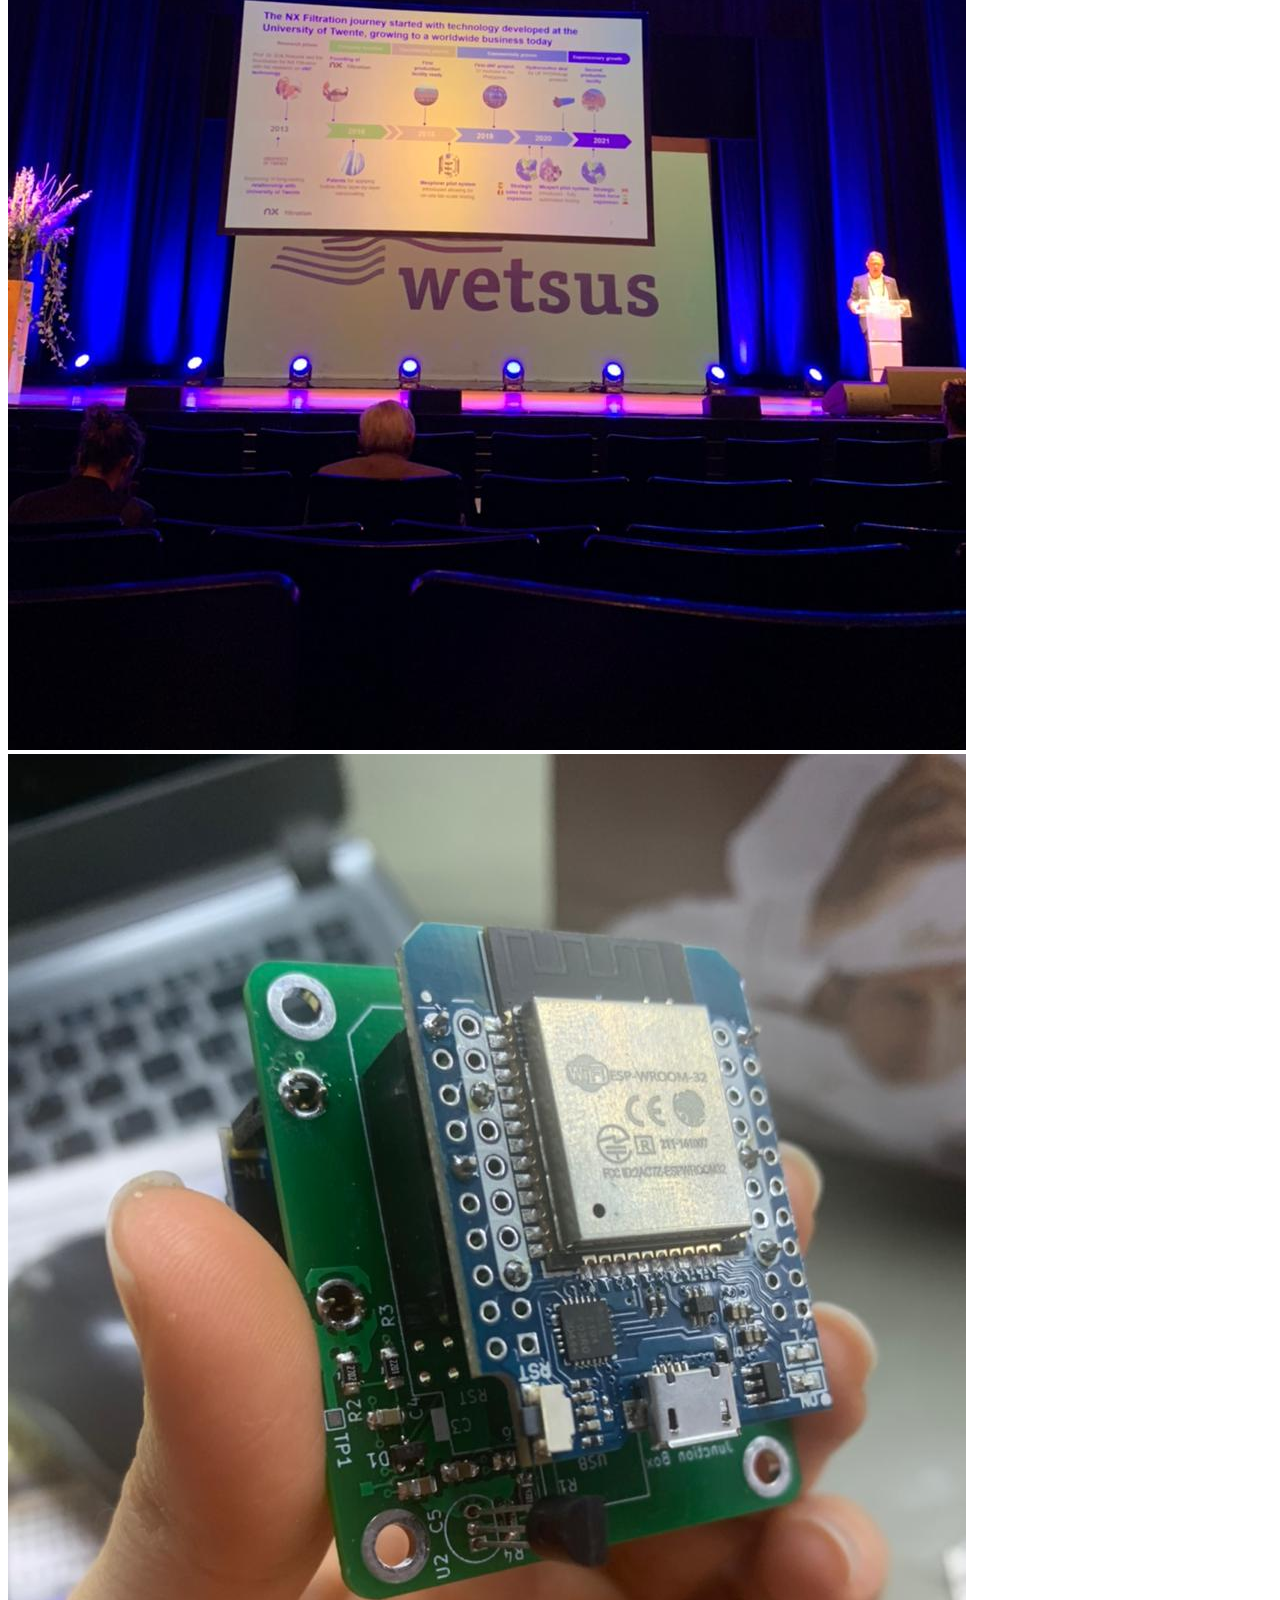
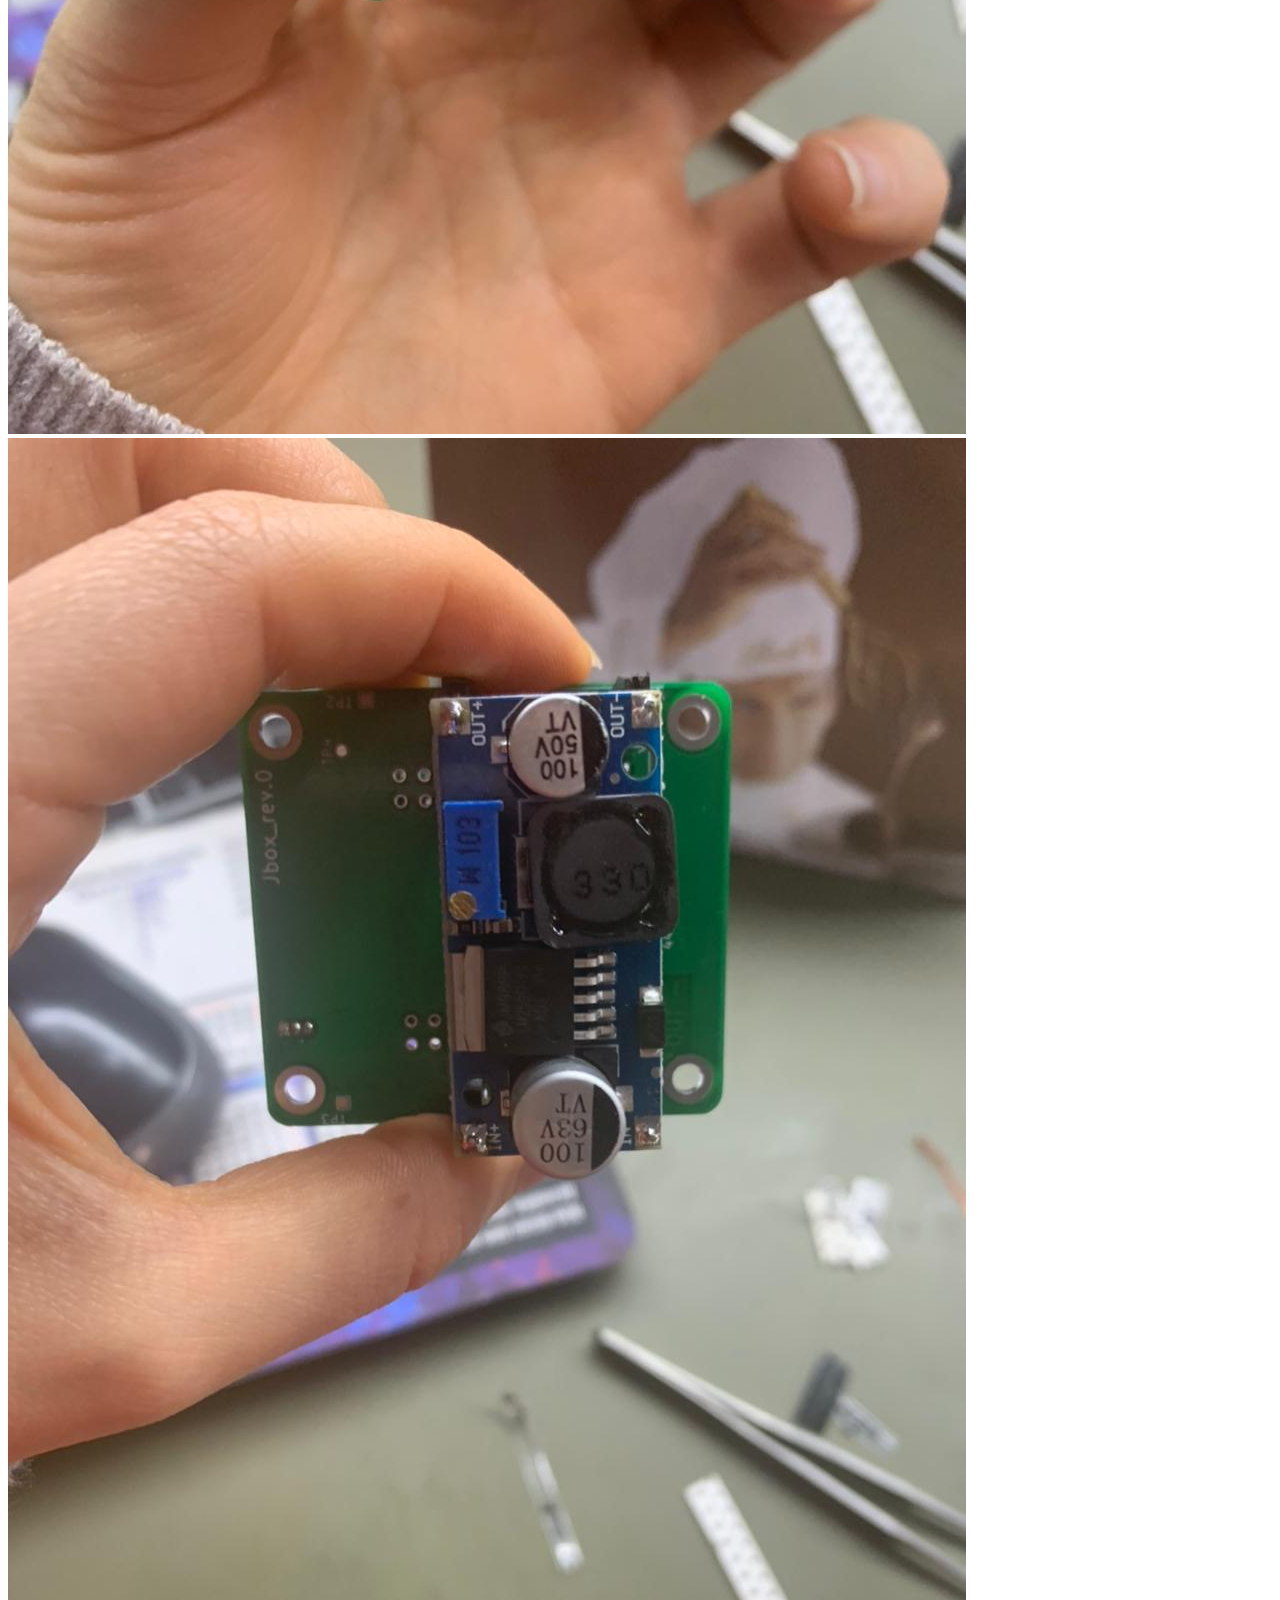
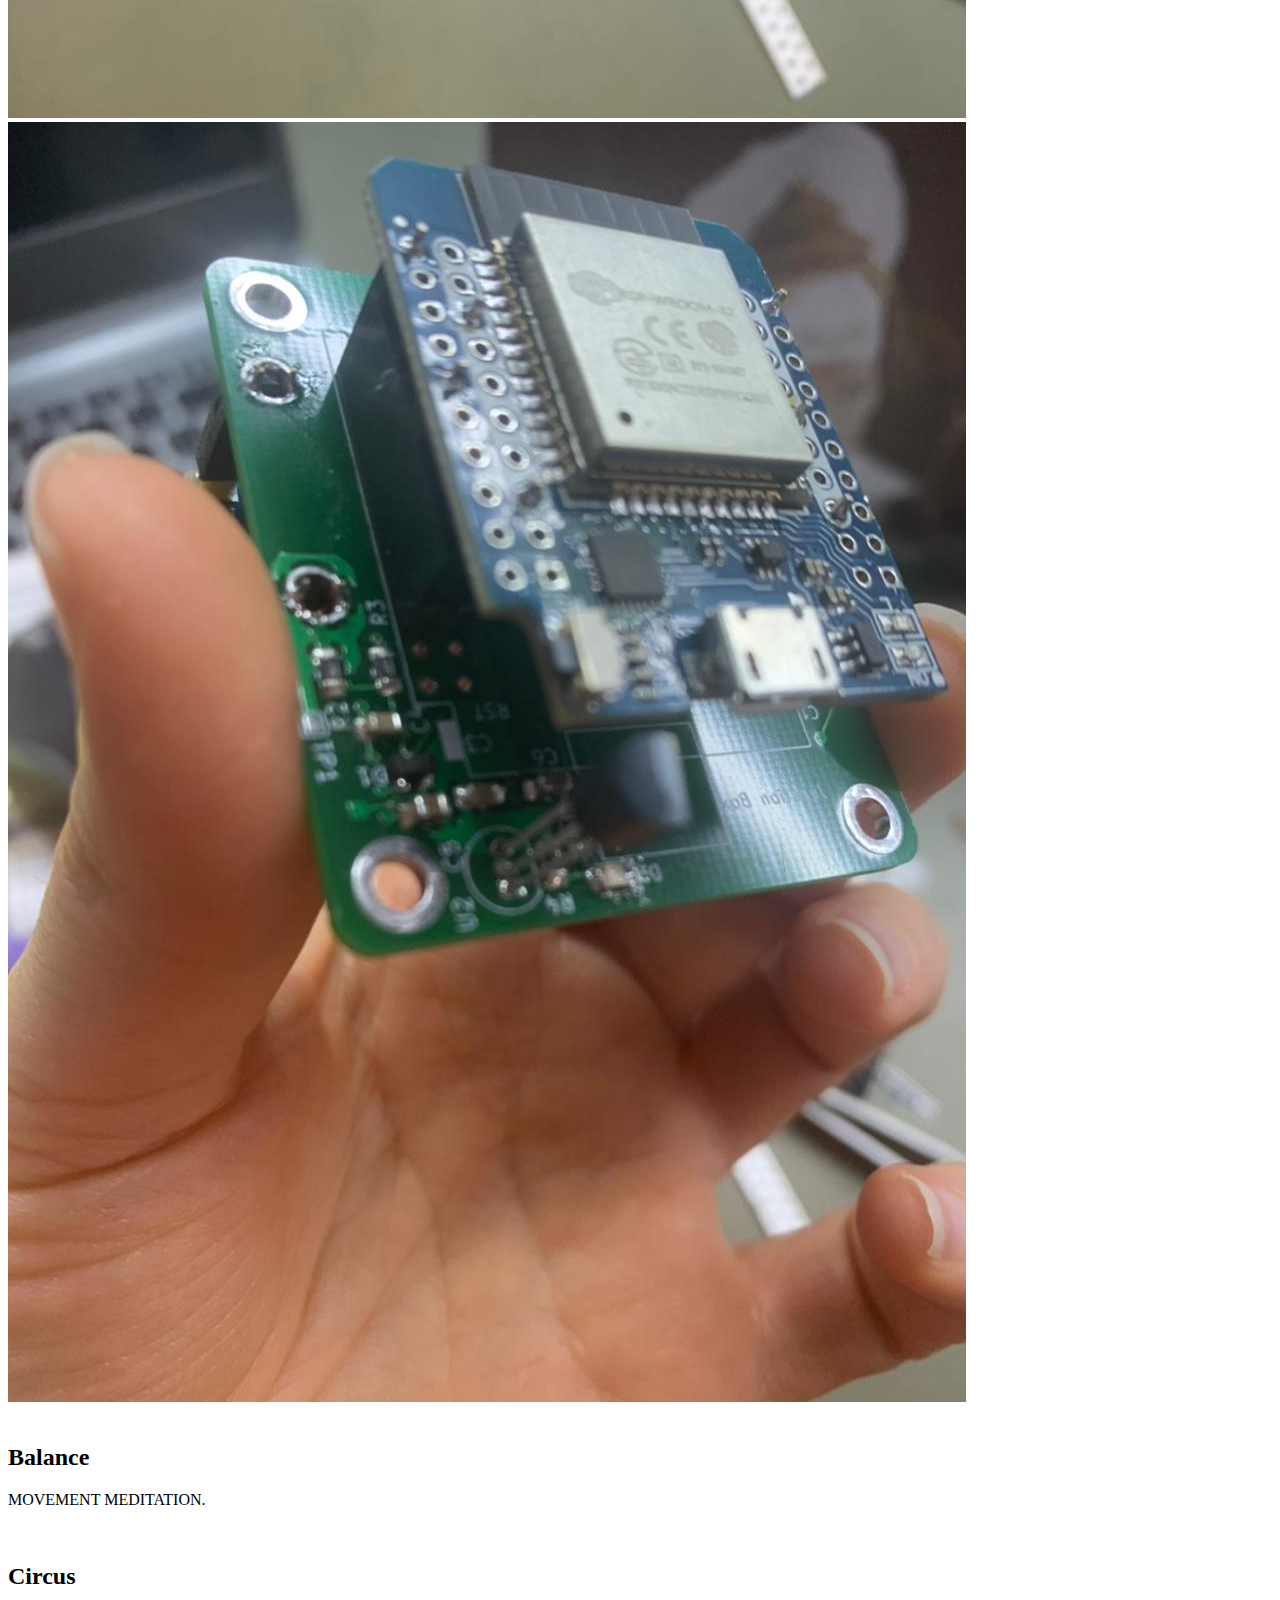
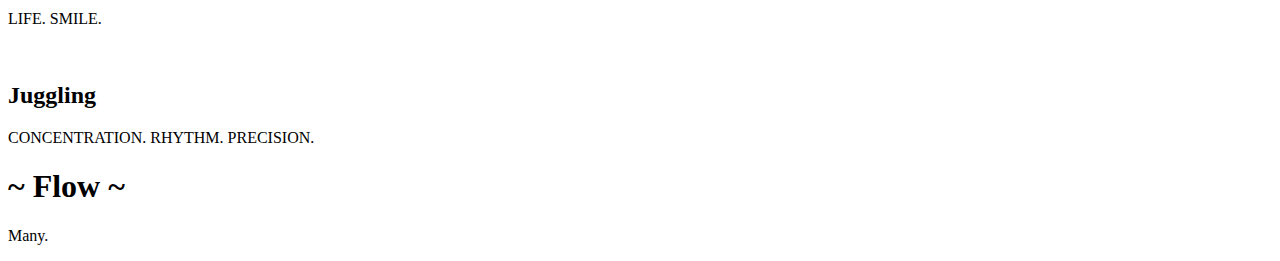
==== commit b5690e49: "Update index.html" ====
--- a/index.html
+++ b/index.html
@@ -98,7 +98,7 @@
                 </div>
                 <div class="item">
                   <div class="padding">
-                    <img class="full-img border-image border-primary" src="img/img2 (1).jpeg" alt="" />
+                    <img class="full-img border-image border-primary" src="img/img2 (8).jpeg" alt="" />
                   </div>
                 </div>
                 <div class="item">
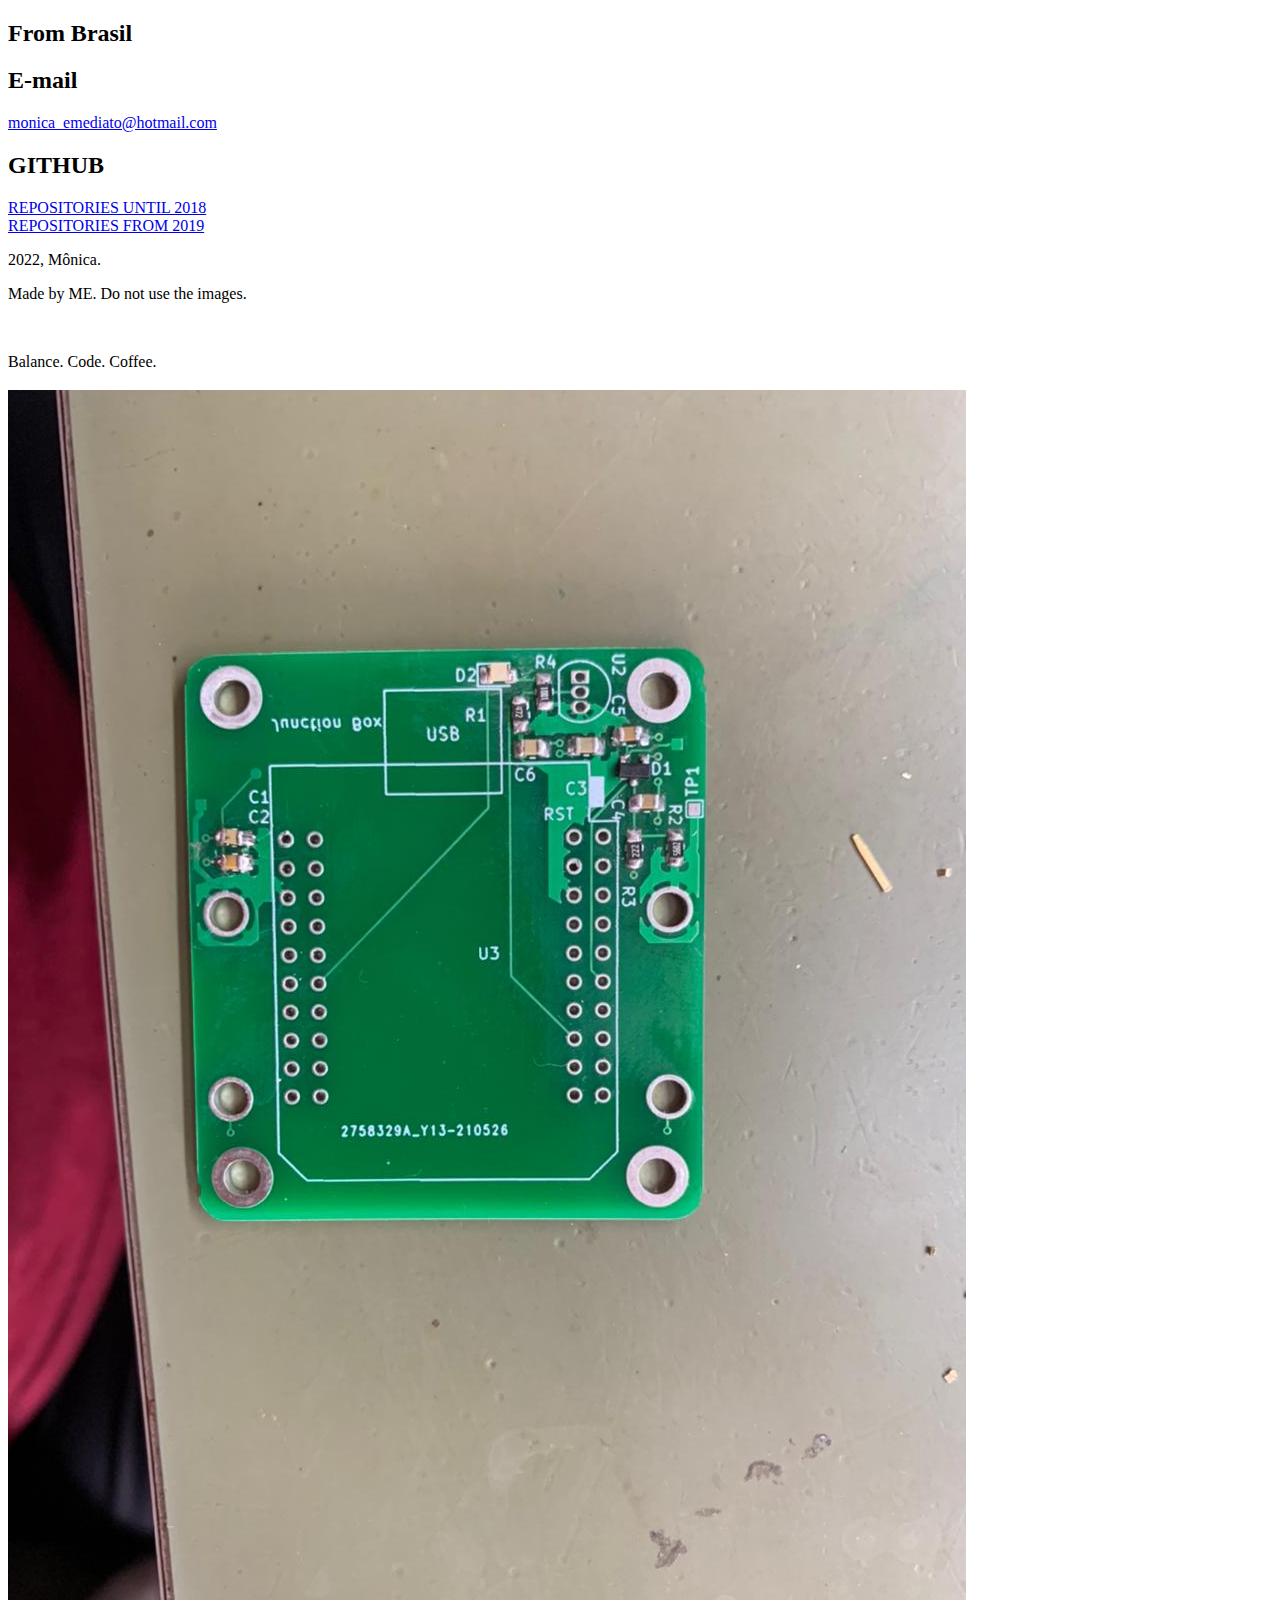
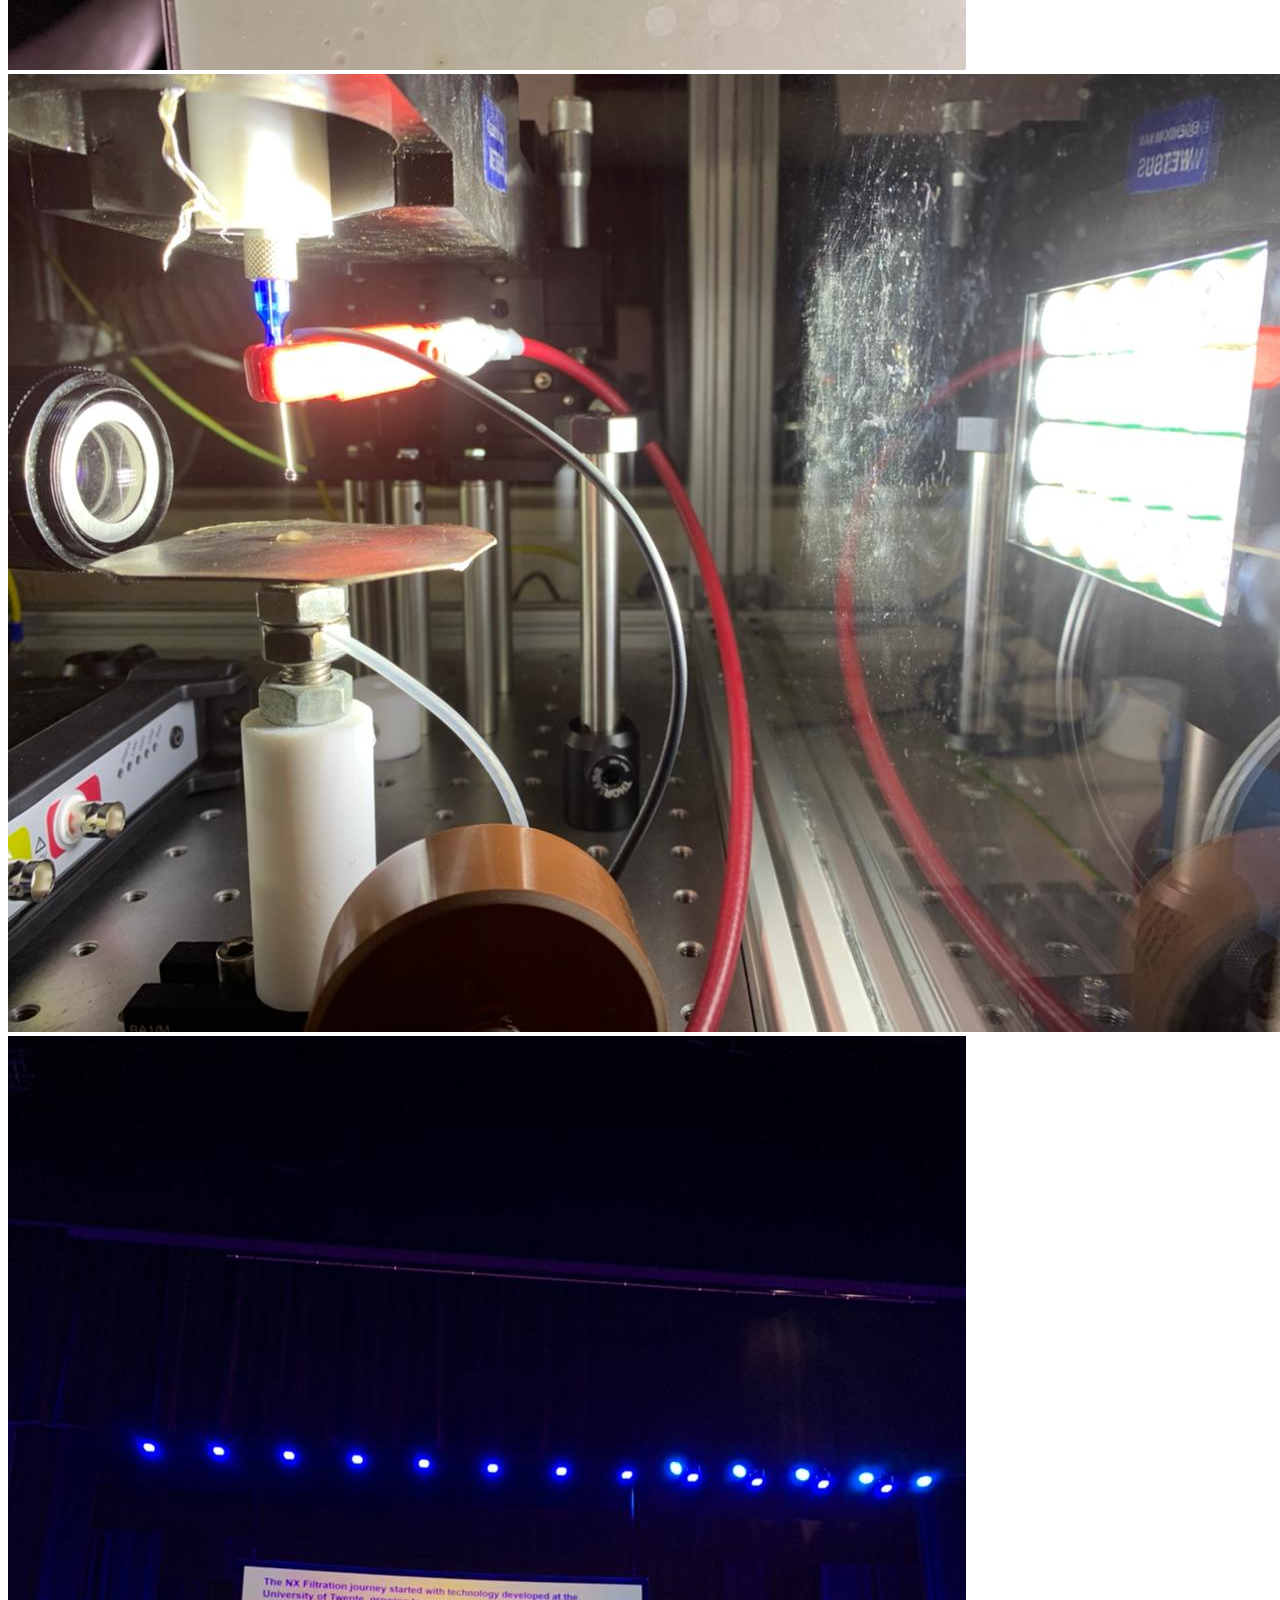
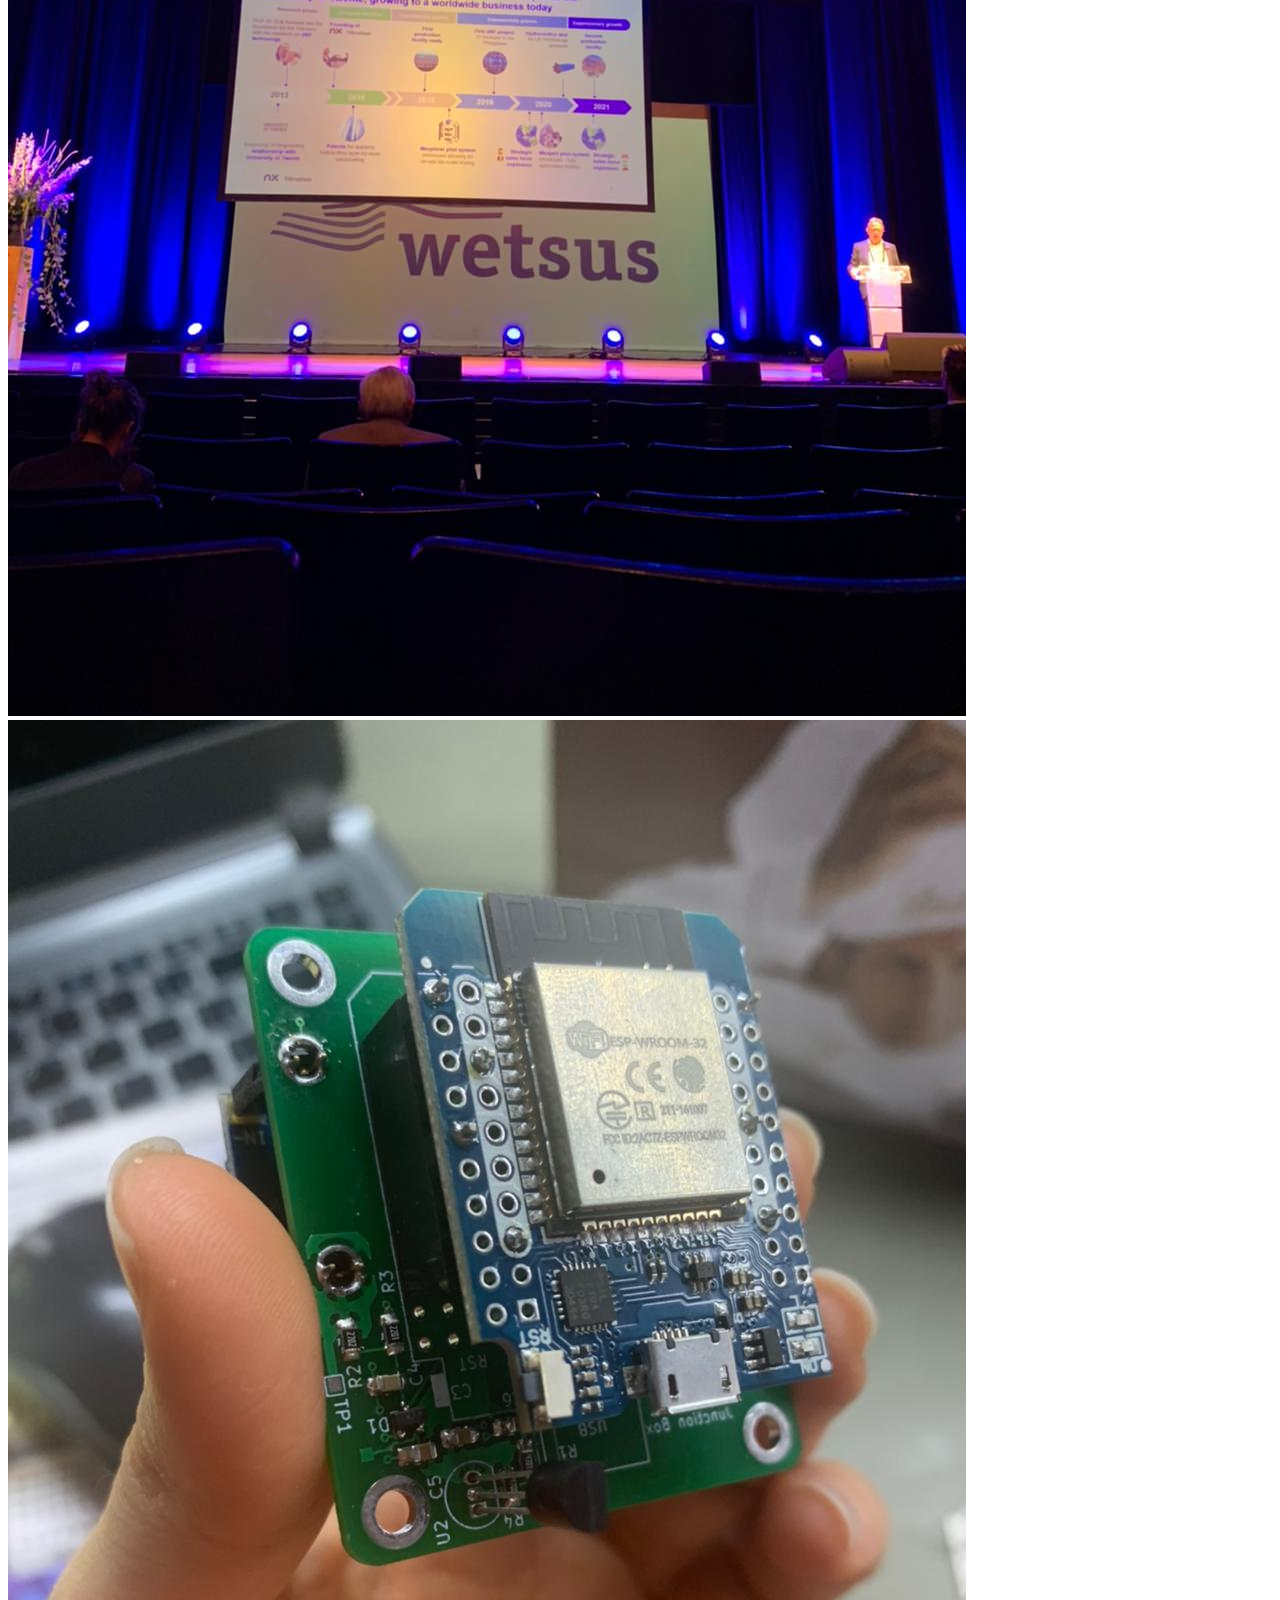
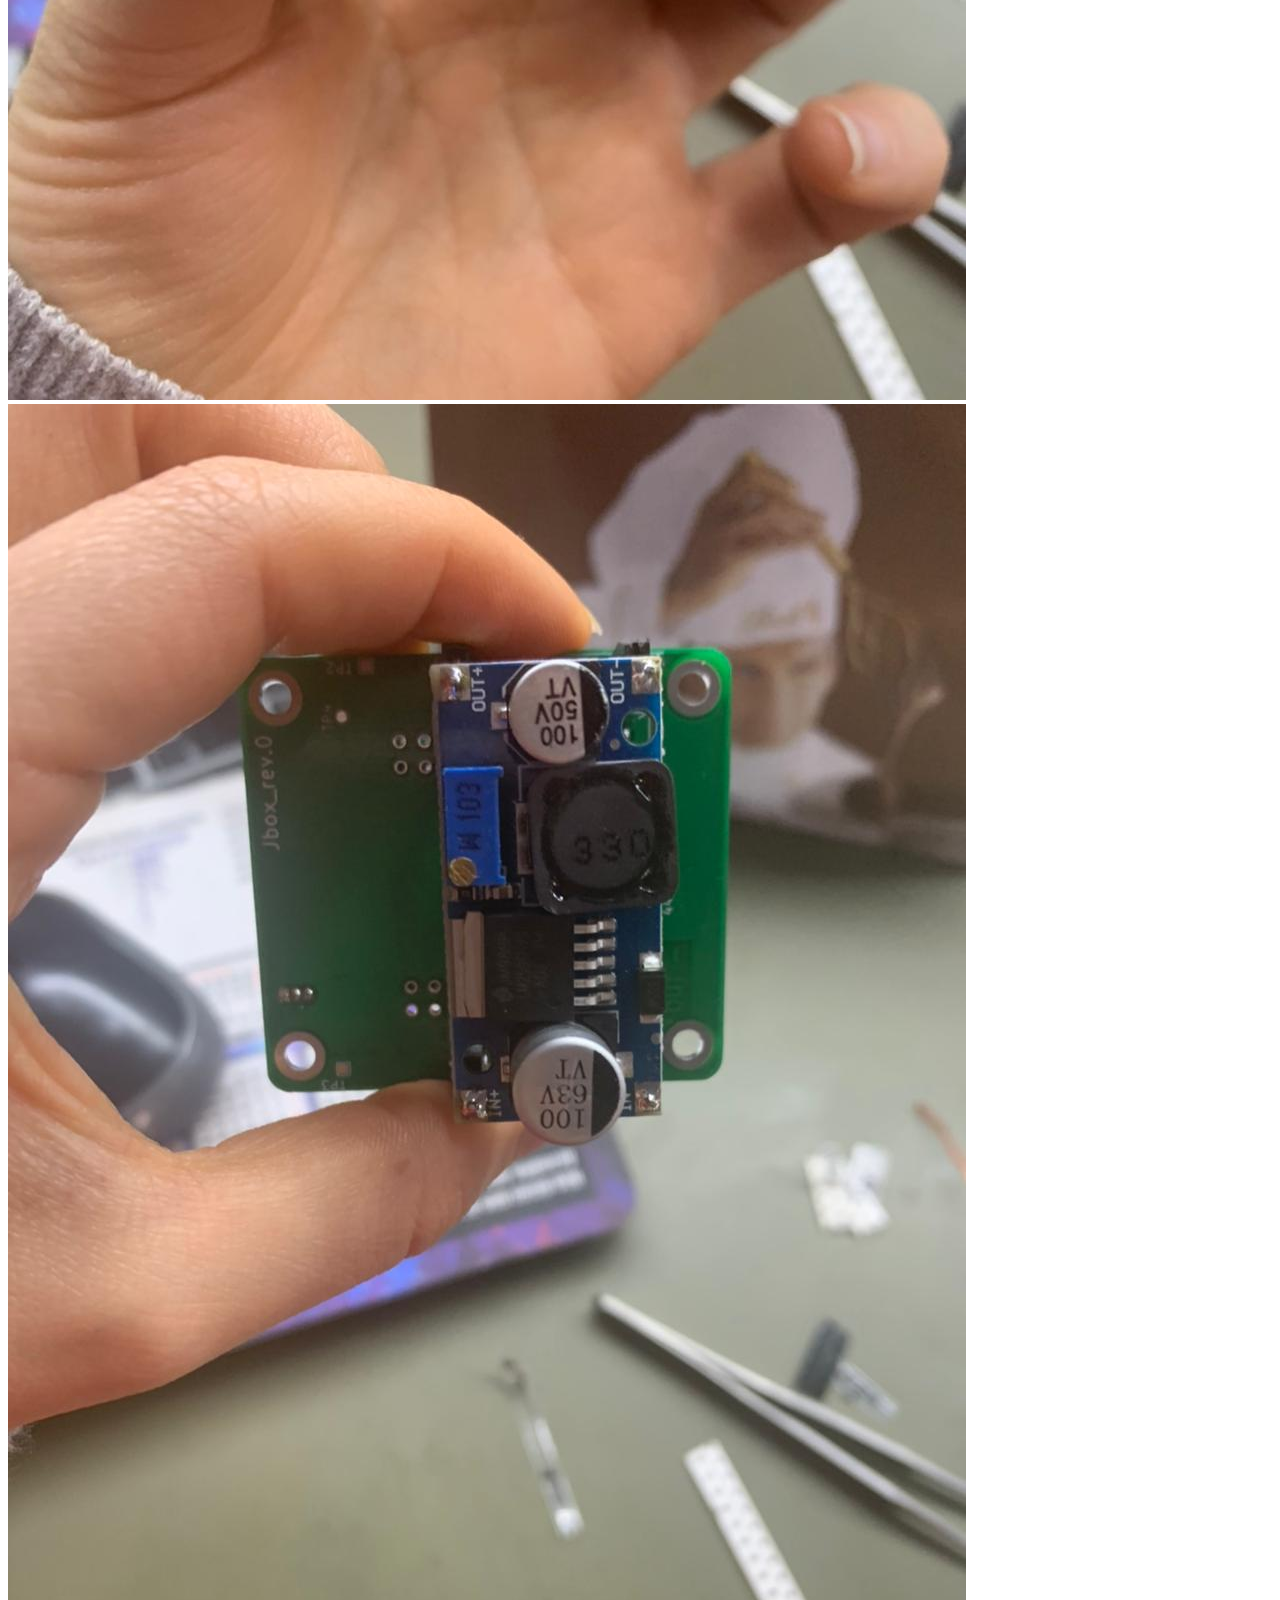
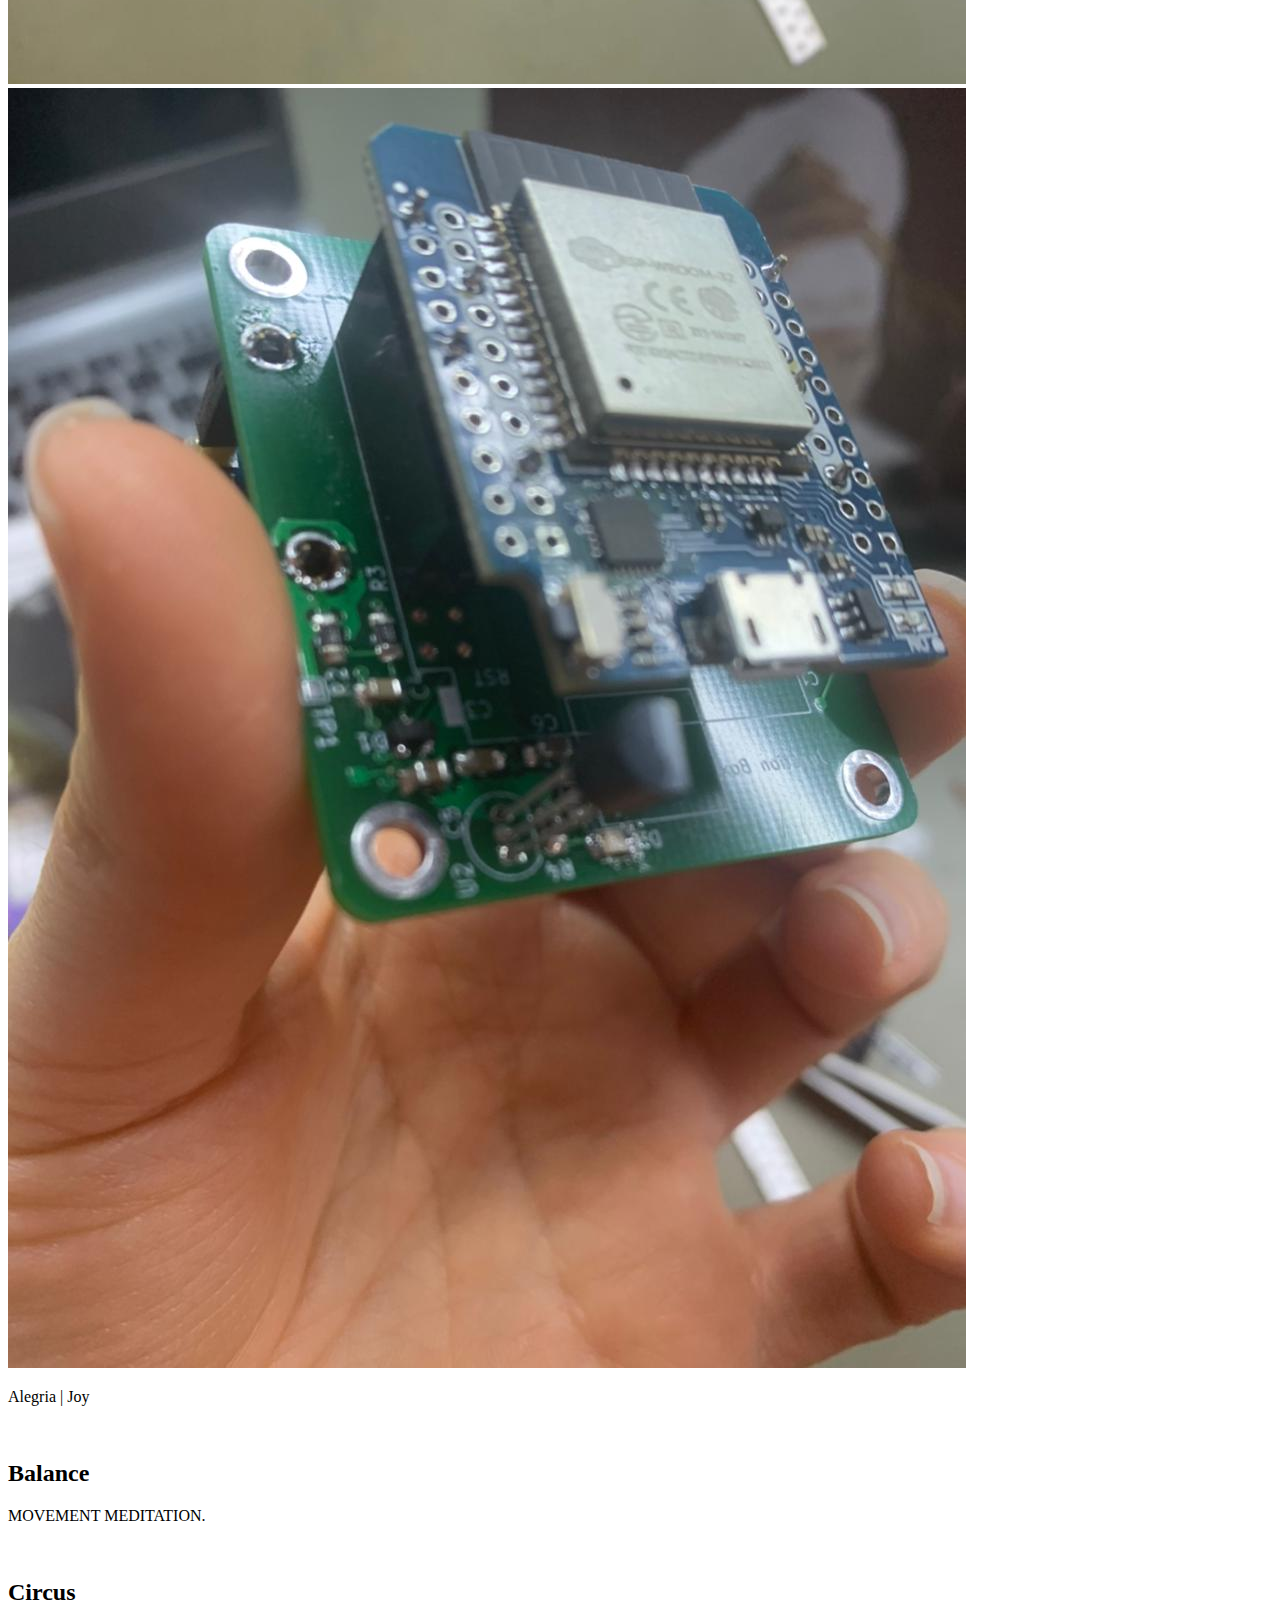
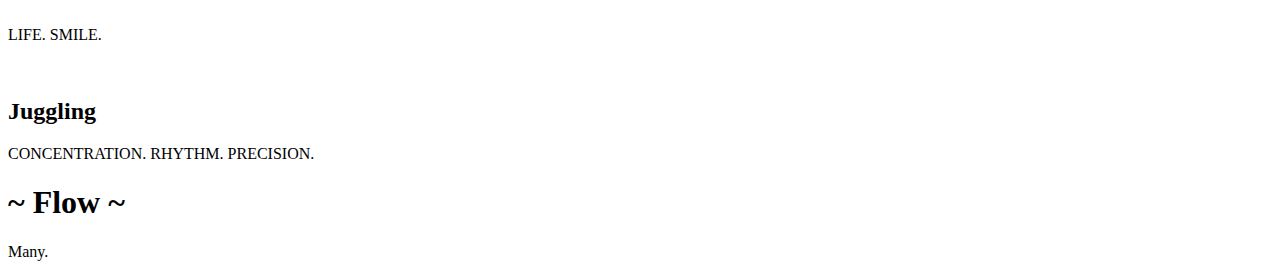
==== commit 9a9c5fb2: "Update index.html" ====
--- a/index.html
+++ b/index.html
@@ -80,16 +80,14 @@
         <article>
           <header class="section-top-padding background-white">
             <div class="line text-center">
-              <p class="margin-bottom-0 text-size-16 text-dark">Love. Balance. Coffee.</p>
+              <p class="margin-bottom-0 text-size-16 text-dark"> Balance. Code. Coffee.</p>
             </div>
           </header>
 
           <section class="section-top-padding background-white">
             <div class="line">
               <h2 class="text-s-size-40 text-size-50 text-line-height-1 margin-bottom-10 text-thin text-center"><span class="text-dark"></span>  <span class="text-dark"></span></h2>
-              <p class="margin-bottom-50 text-center">
-              Alegria | Joy
-              </p>
+
               <div class="carousel-blocks owl-carousel">
                 <div class="item">
                   <div class="padding">
@@ -125,6 +123,9 @@
             </div>
           </section>
           <section class="section-top-padding background-white">
+            <p class="margin-bottom-50 text-center">
+              Alegria | Joy
+            </p>
             <div class="line">
               <div class="margin">
                 <div class="s-12 m-12 l-4 margin-m-bottom">
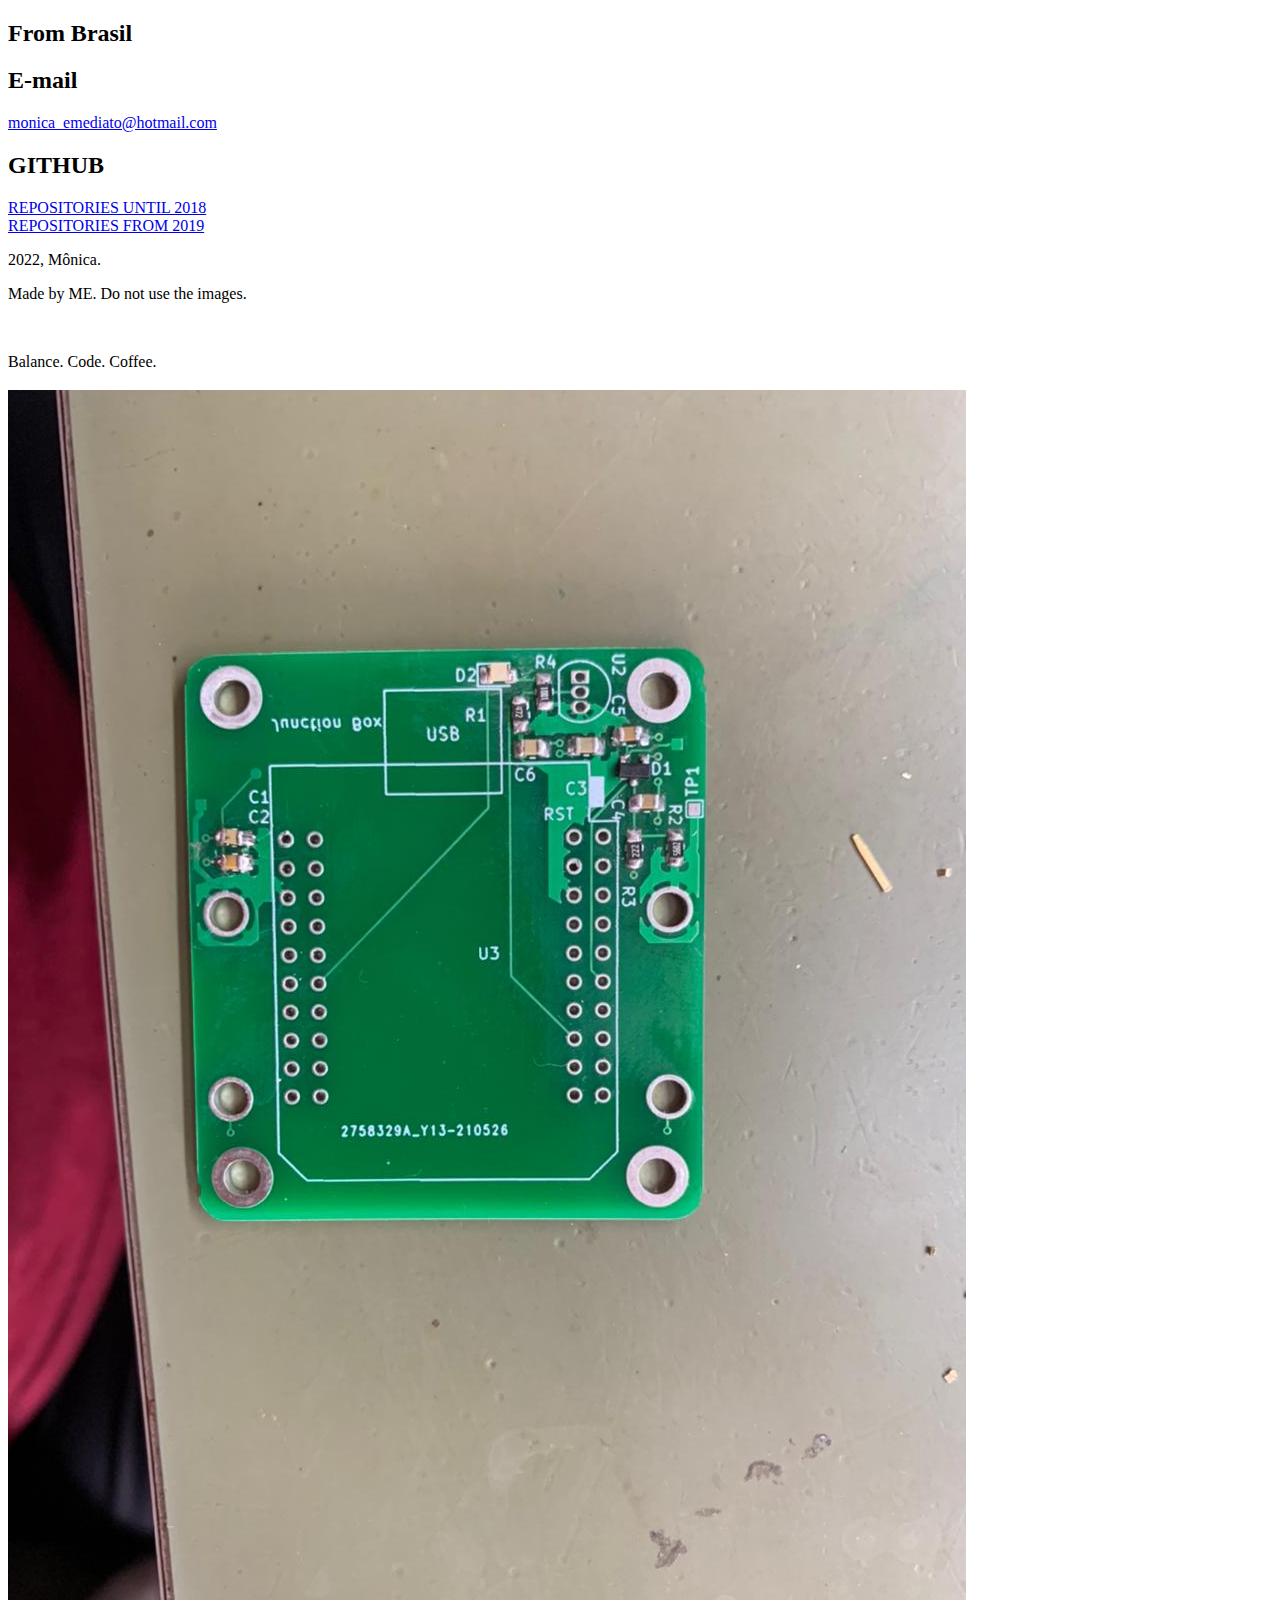
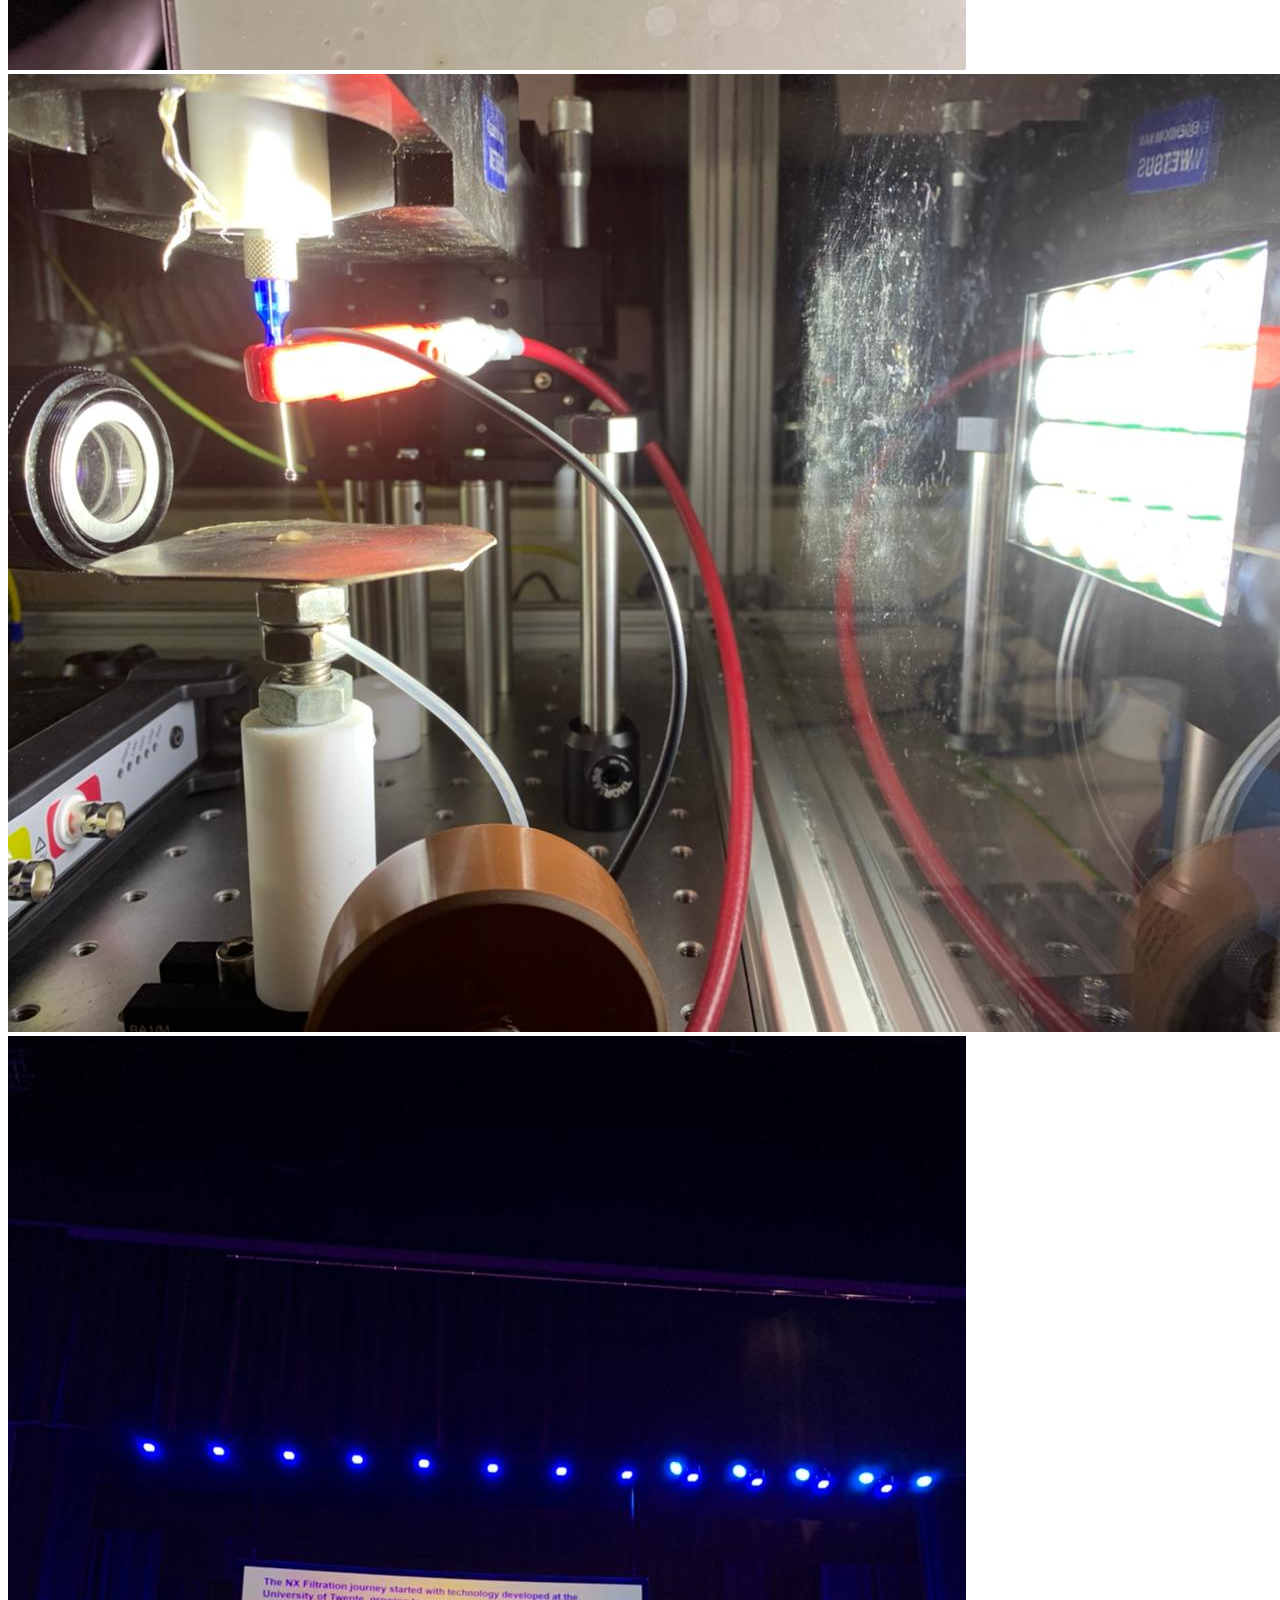
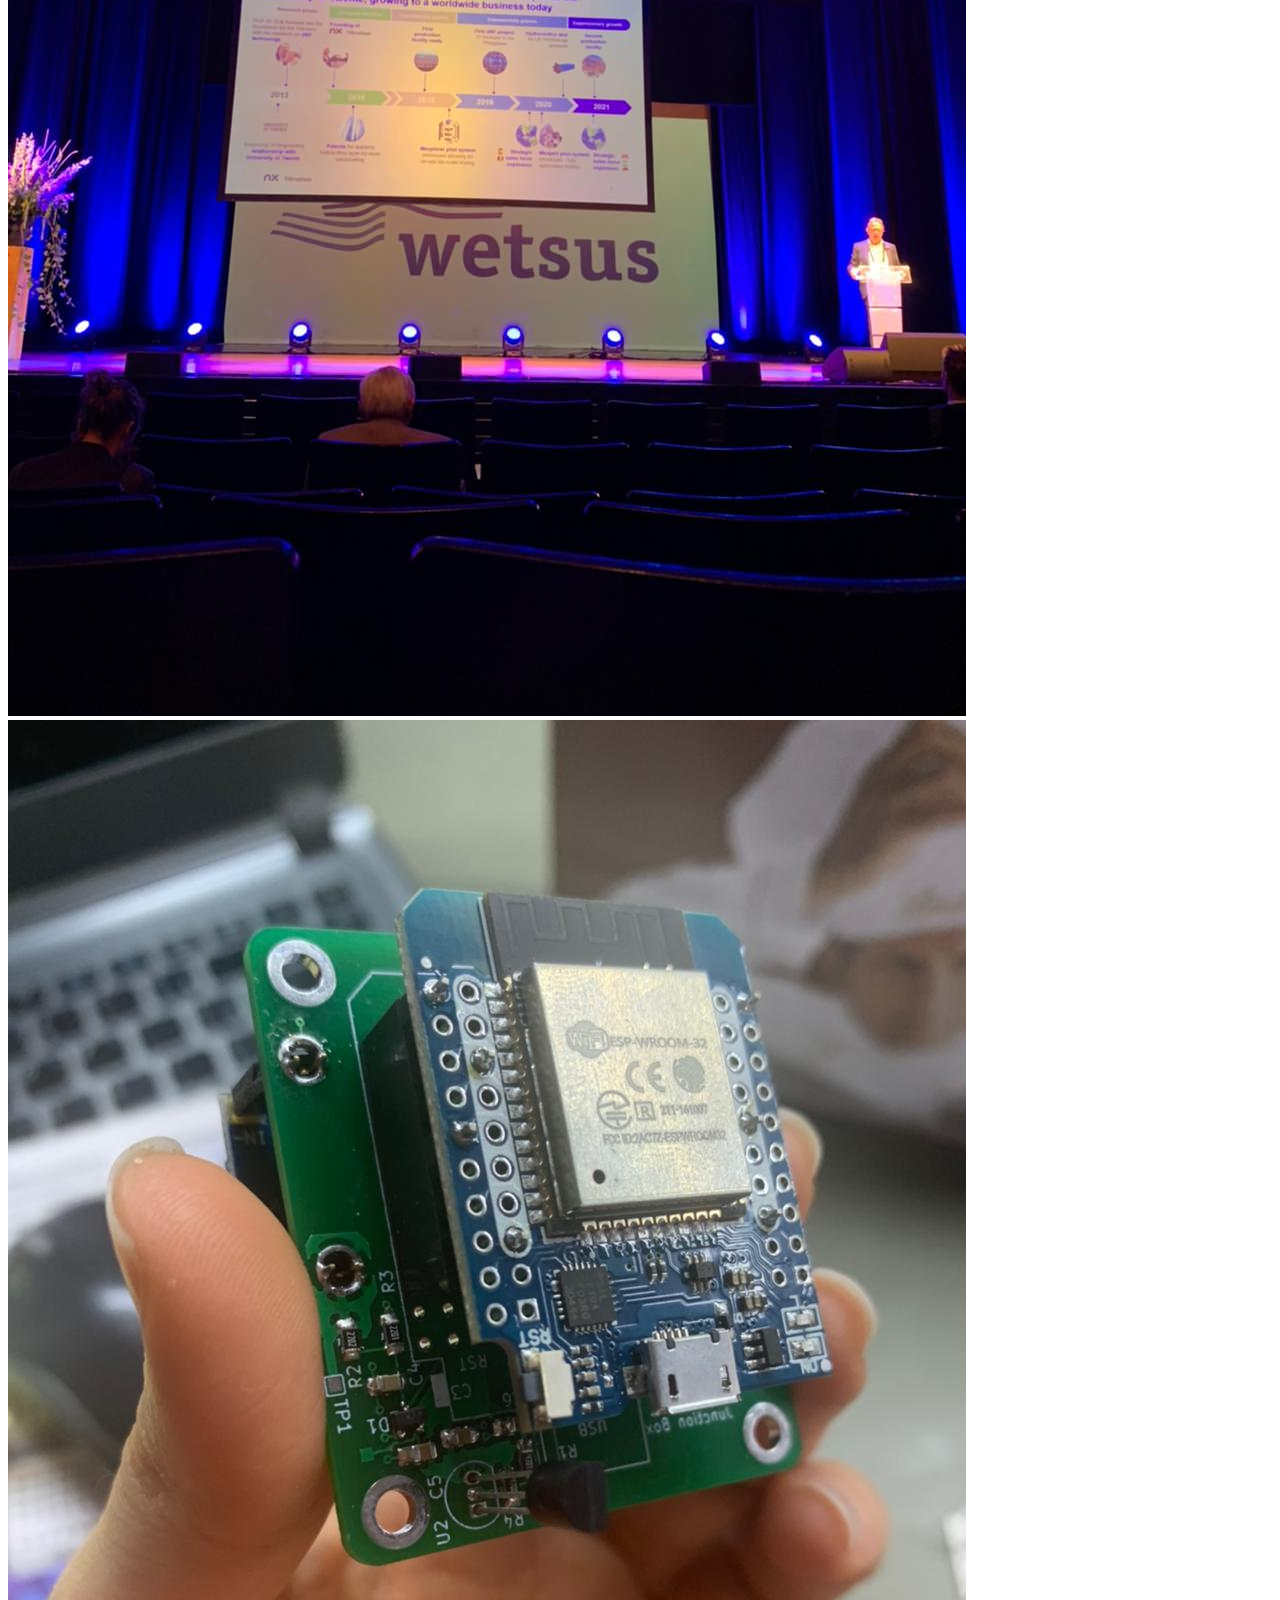
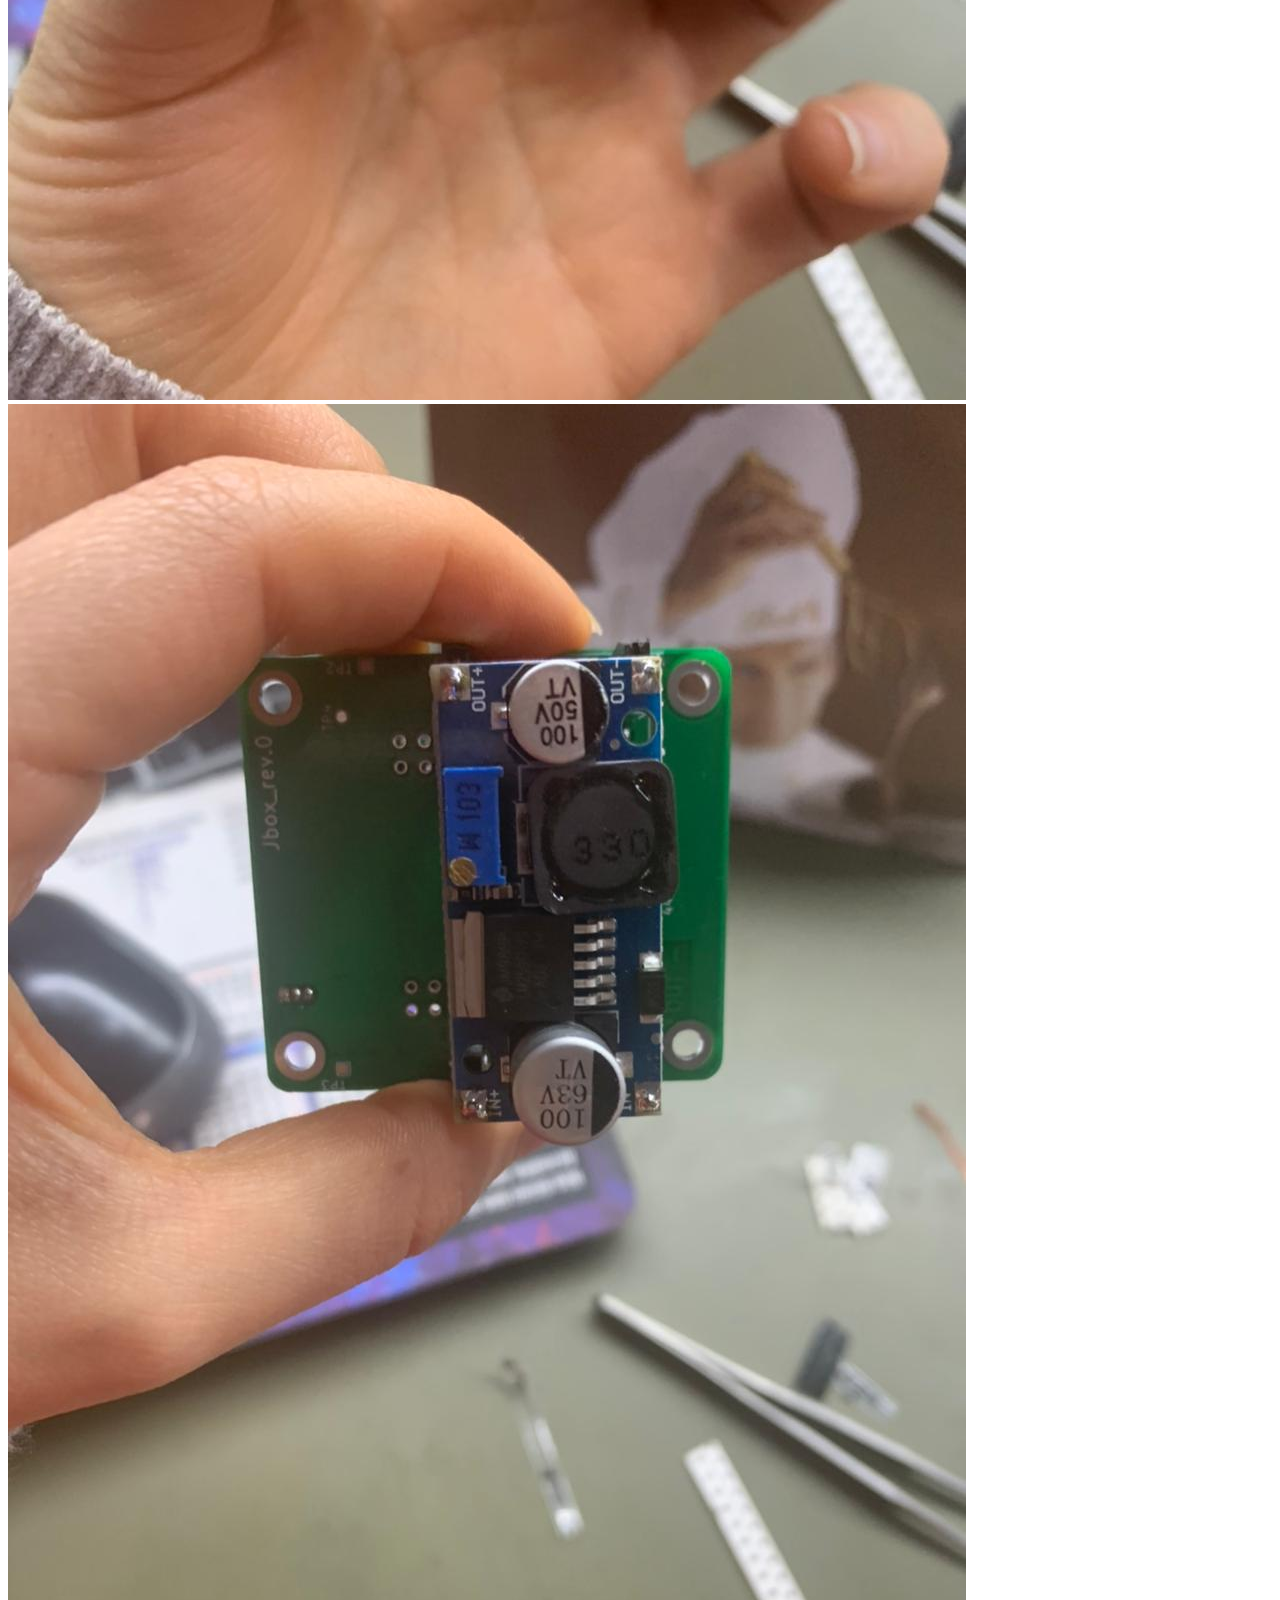
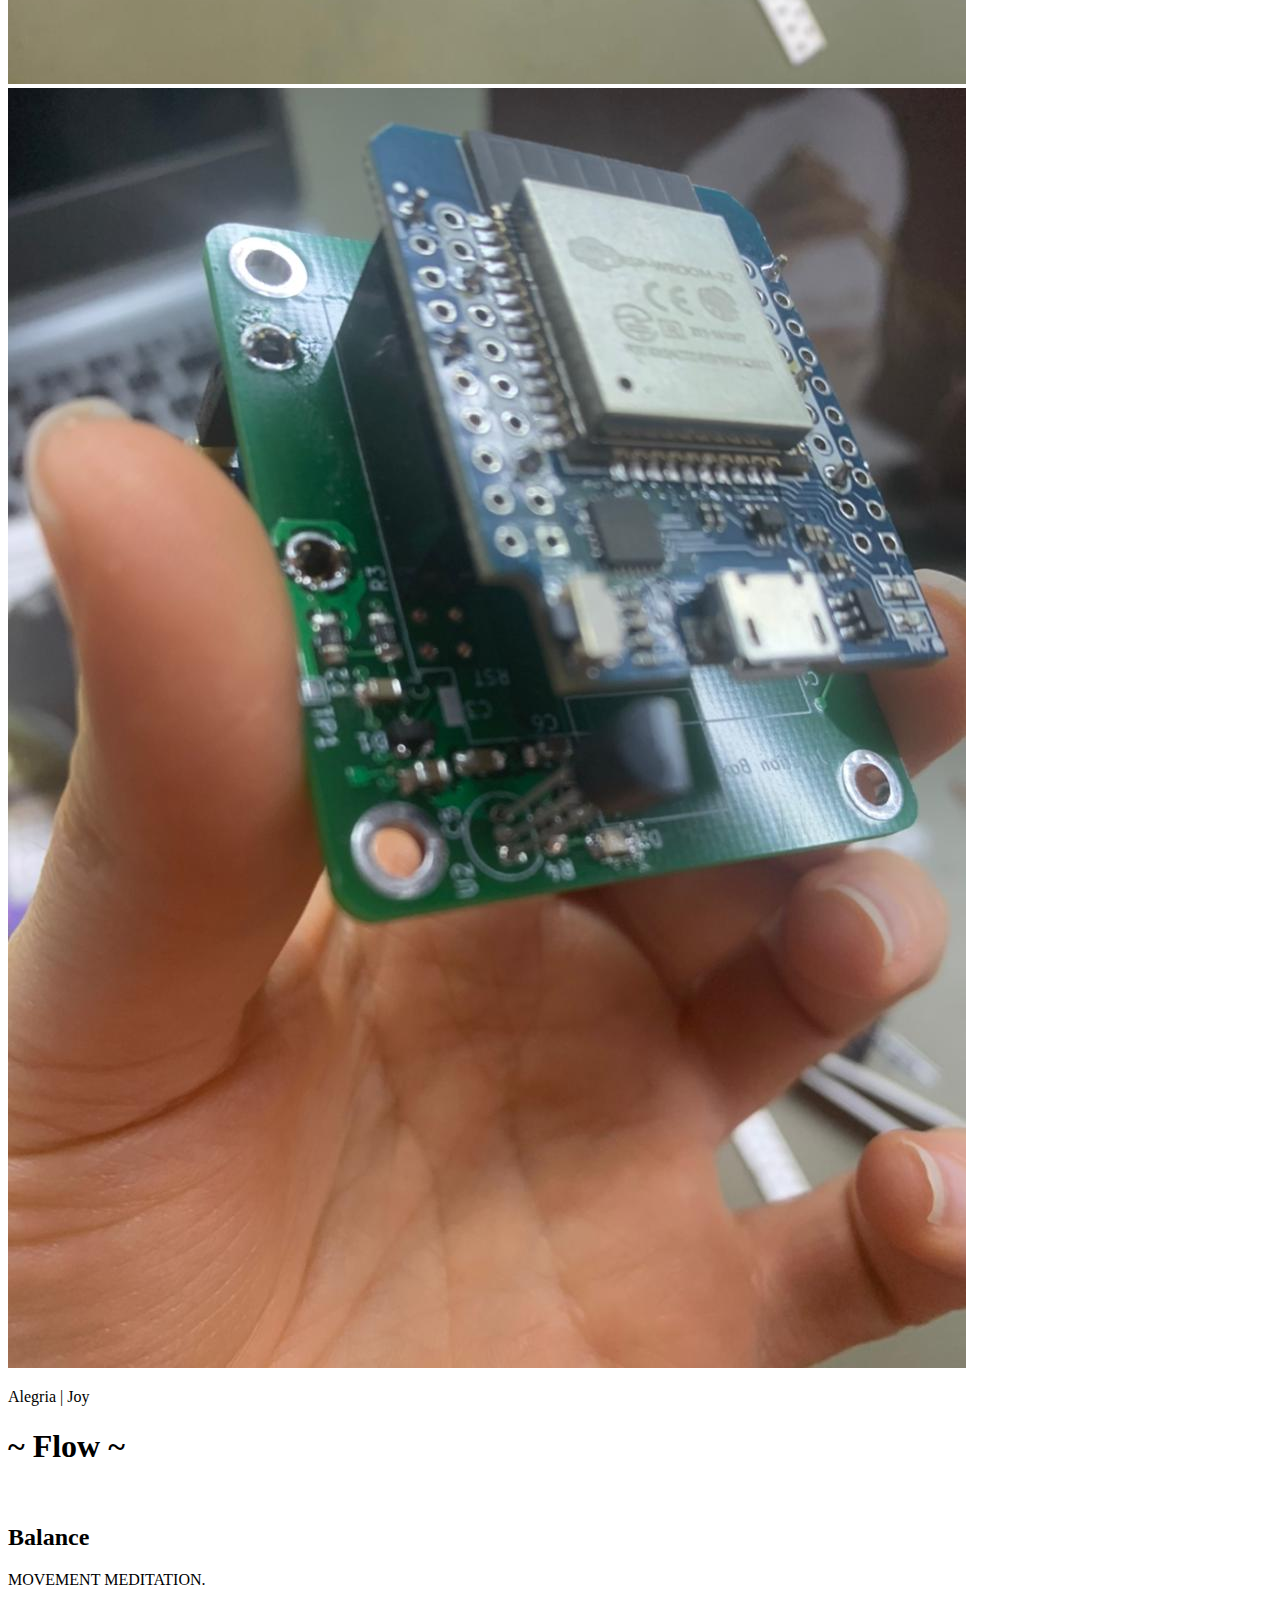
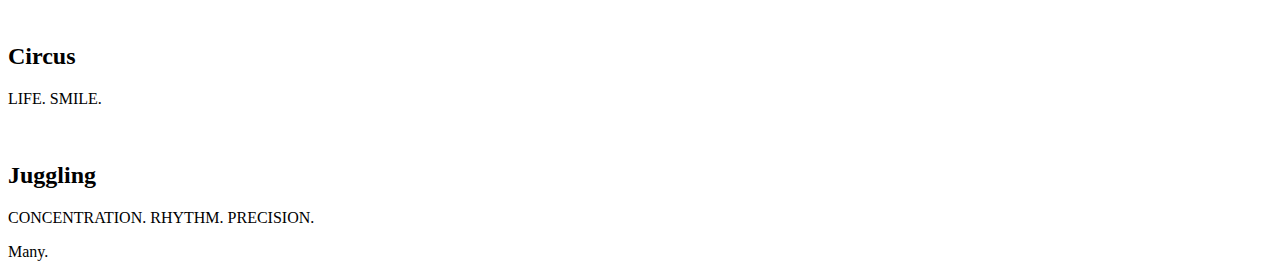
==== commit c15c50fd: "Update index.html" ====
--- a/index.html
+++ b/index.html
@@ -86,6 +86,7 @@
 
           <section class="section-top-padding background-white">
             <div class="line">
+
               <h2 class="text-s-size-40 text-size-50 text-line-height-1 margin-bottom-10 text-thin text-center"><span class="text-dark"></span>  <span class="text-dark"></span></h2>
 
               <div class="carousel-blocks owl-carousel">
@@ -125,7 +126,10 @@
           <section class="section-top-padding background-white">
             <p class="margin-bottom-50 text-center">
               Alegria | Joy
+                         
             </p>
+            <h1 class="text-dark text-s-size-20 text-m-size-30 text-l-size-headline text-thin text-line-height-1"> ~ Flow ~ </h1>
+
             <div class="line">
               <div class="margin">
                 <div class="s-12 m-12 l-4 margin-m-bottom">
@@ -151,7 +155,6 @@
         <article>
           <header class="section background-white">
             <div class="line text-center">
-              <h1 class="text-dark text-s-size-20 text-m-size-30 text-l-size-headline text-thin text-line-height-1"> ~ Flow ~ </h1>
               <p class="margin-bottom-0 text-size-16 text-dark">Many. <br>
               </p>
             </div>
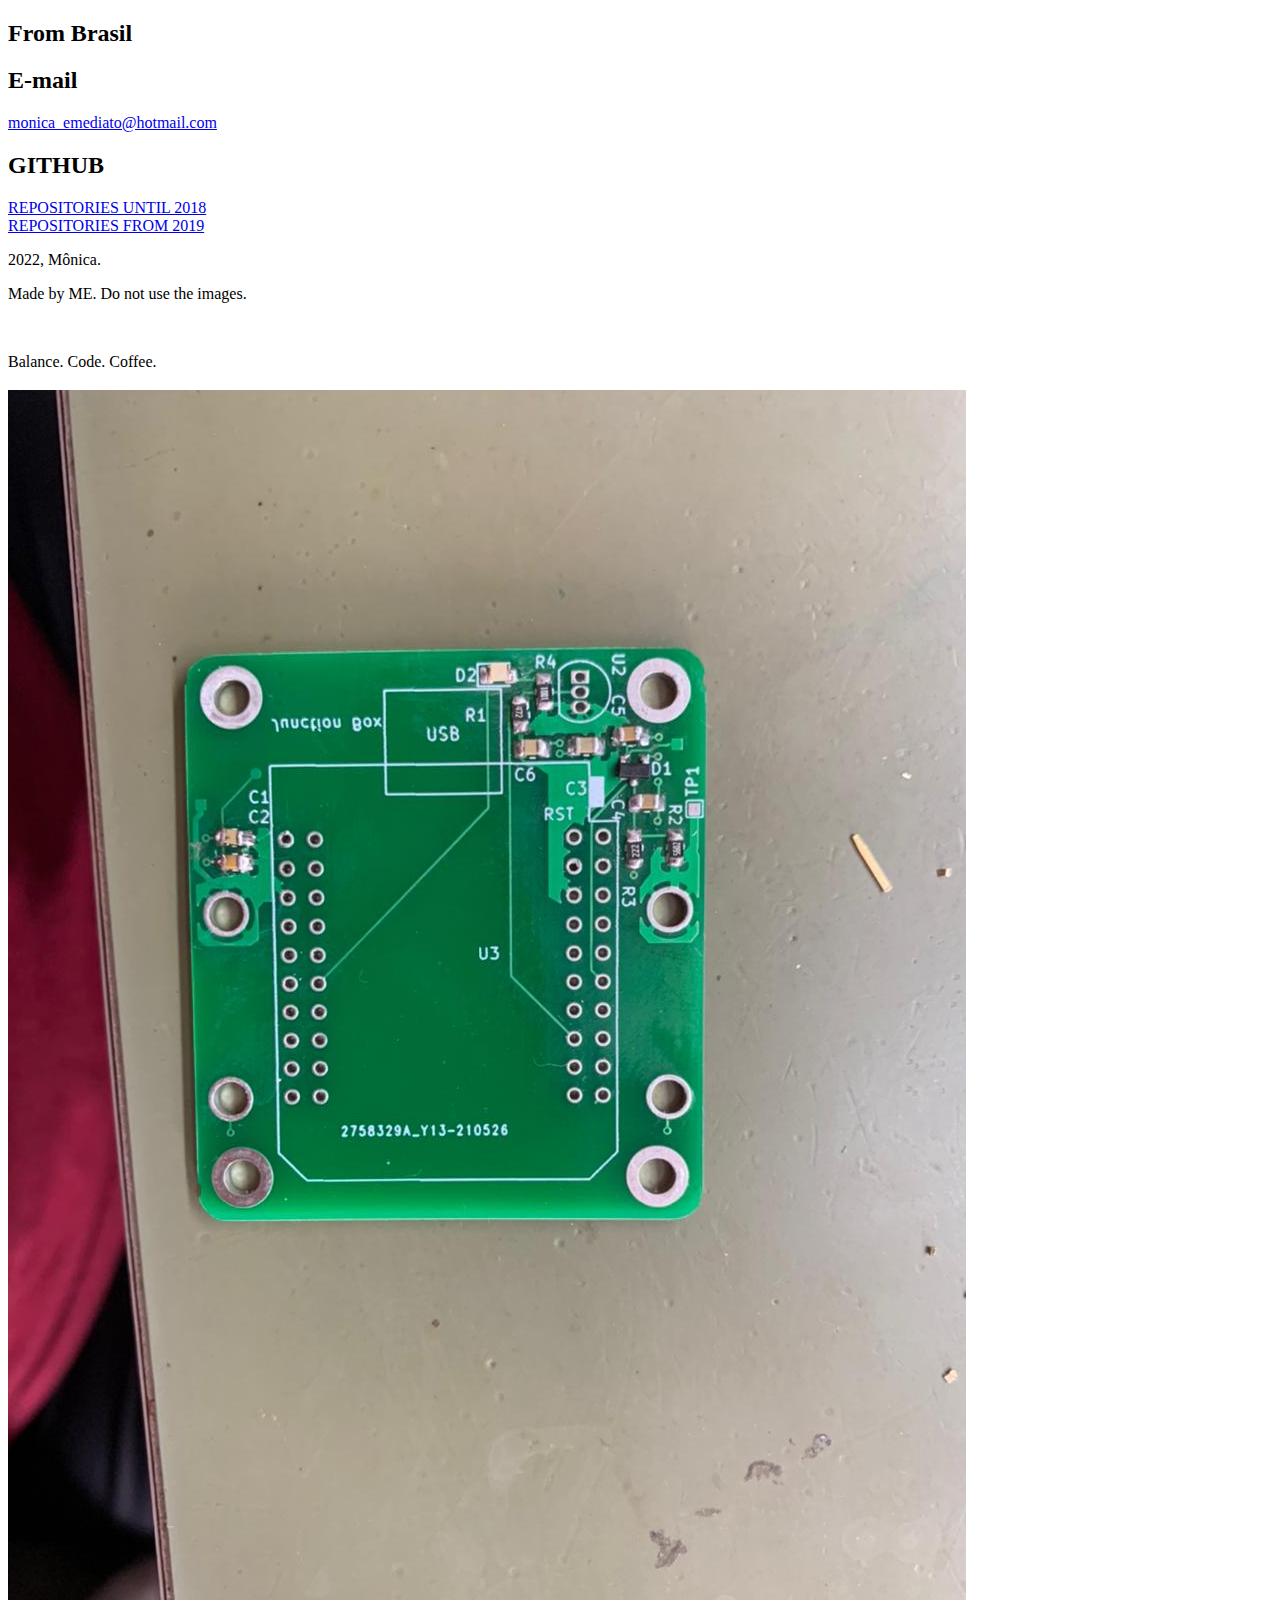
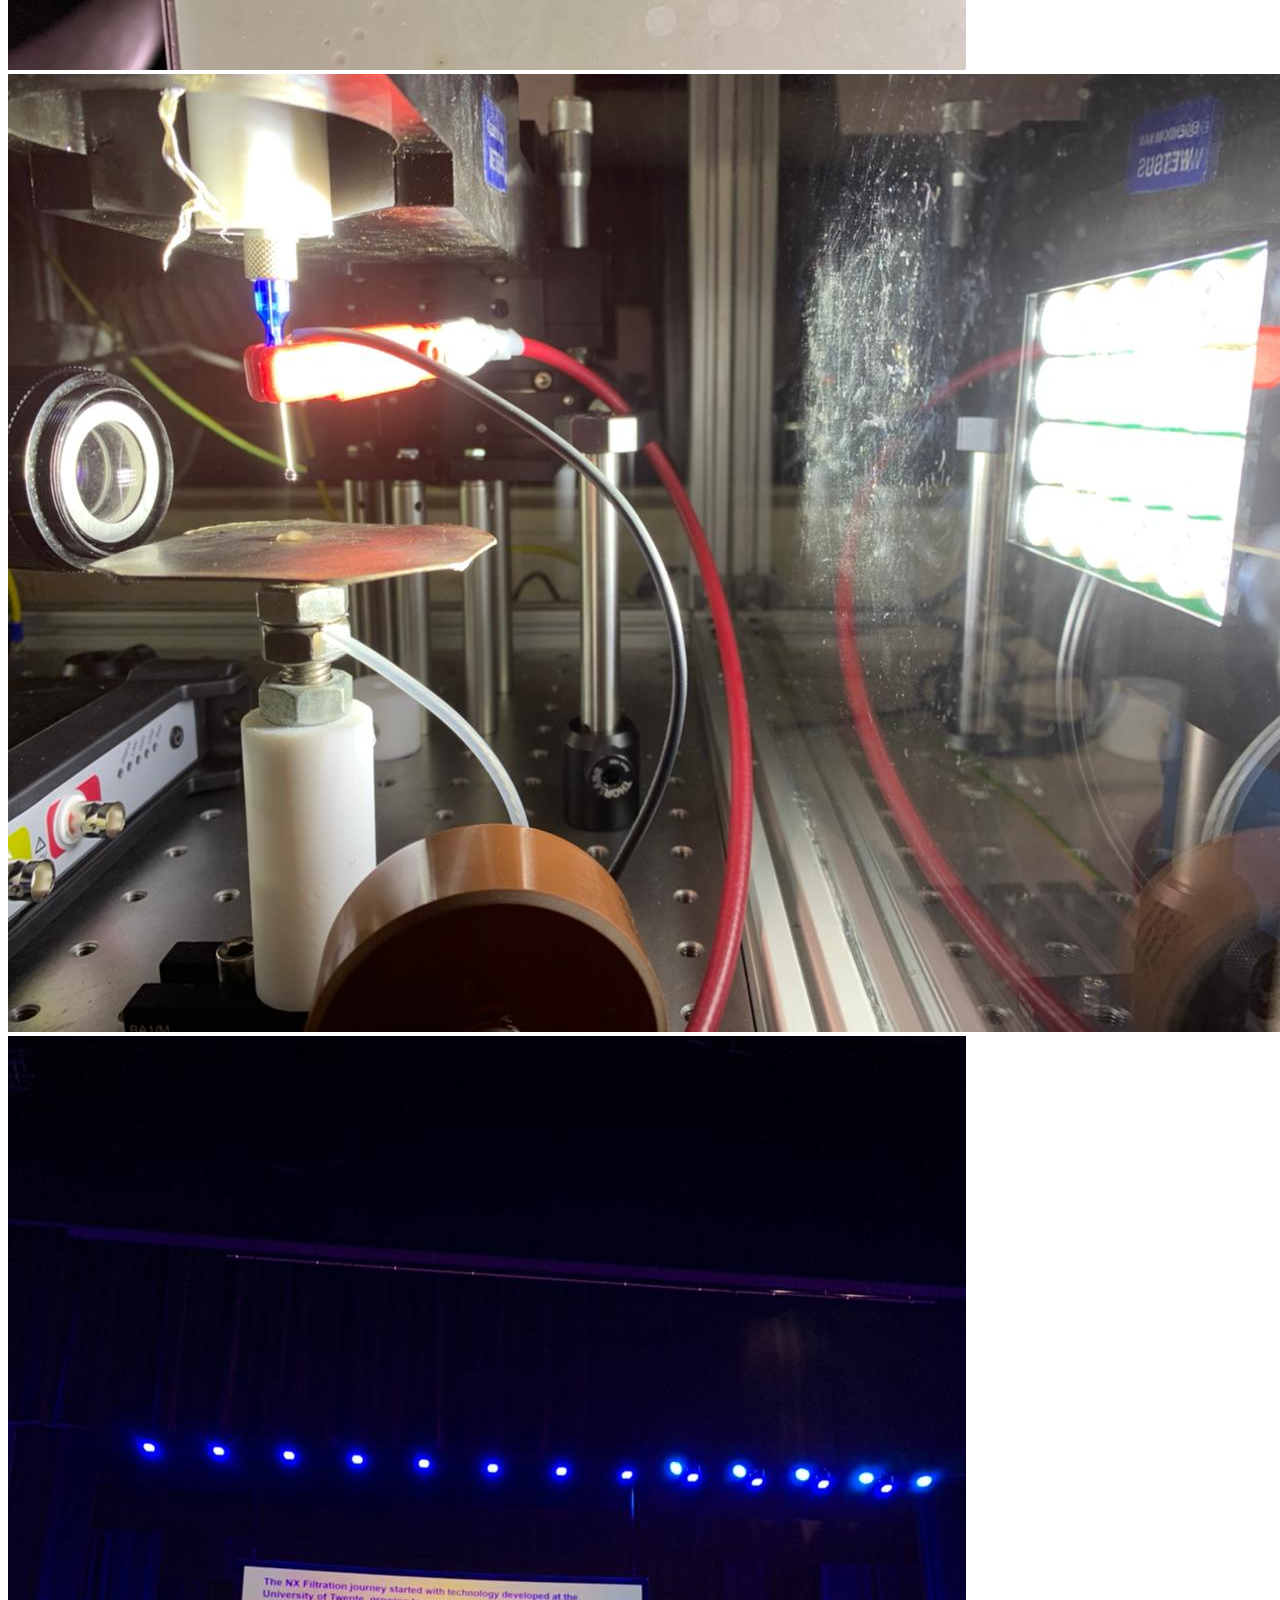
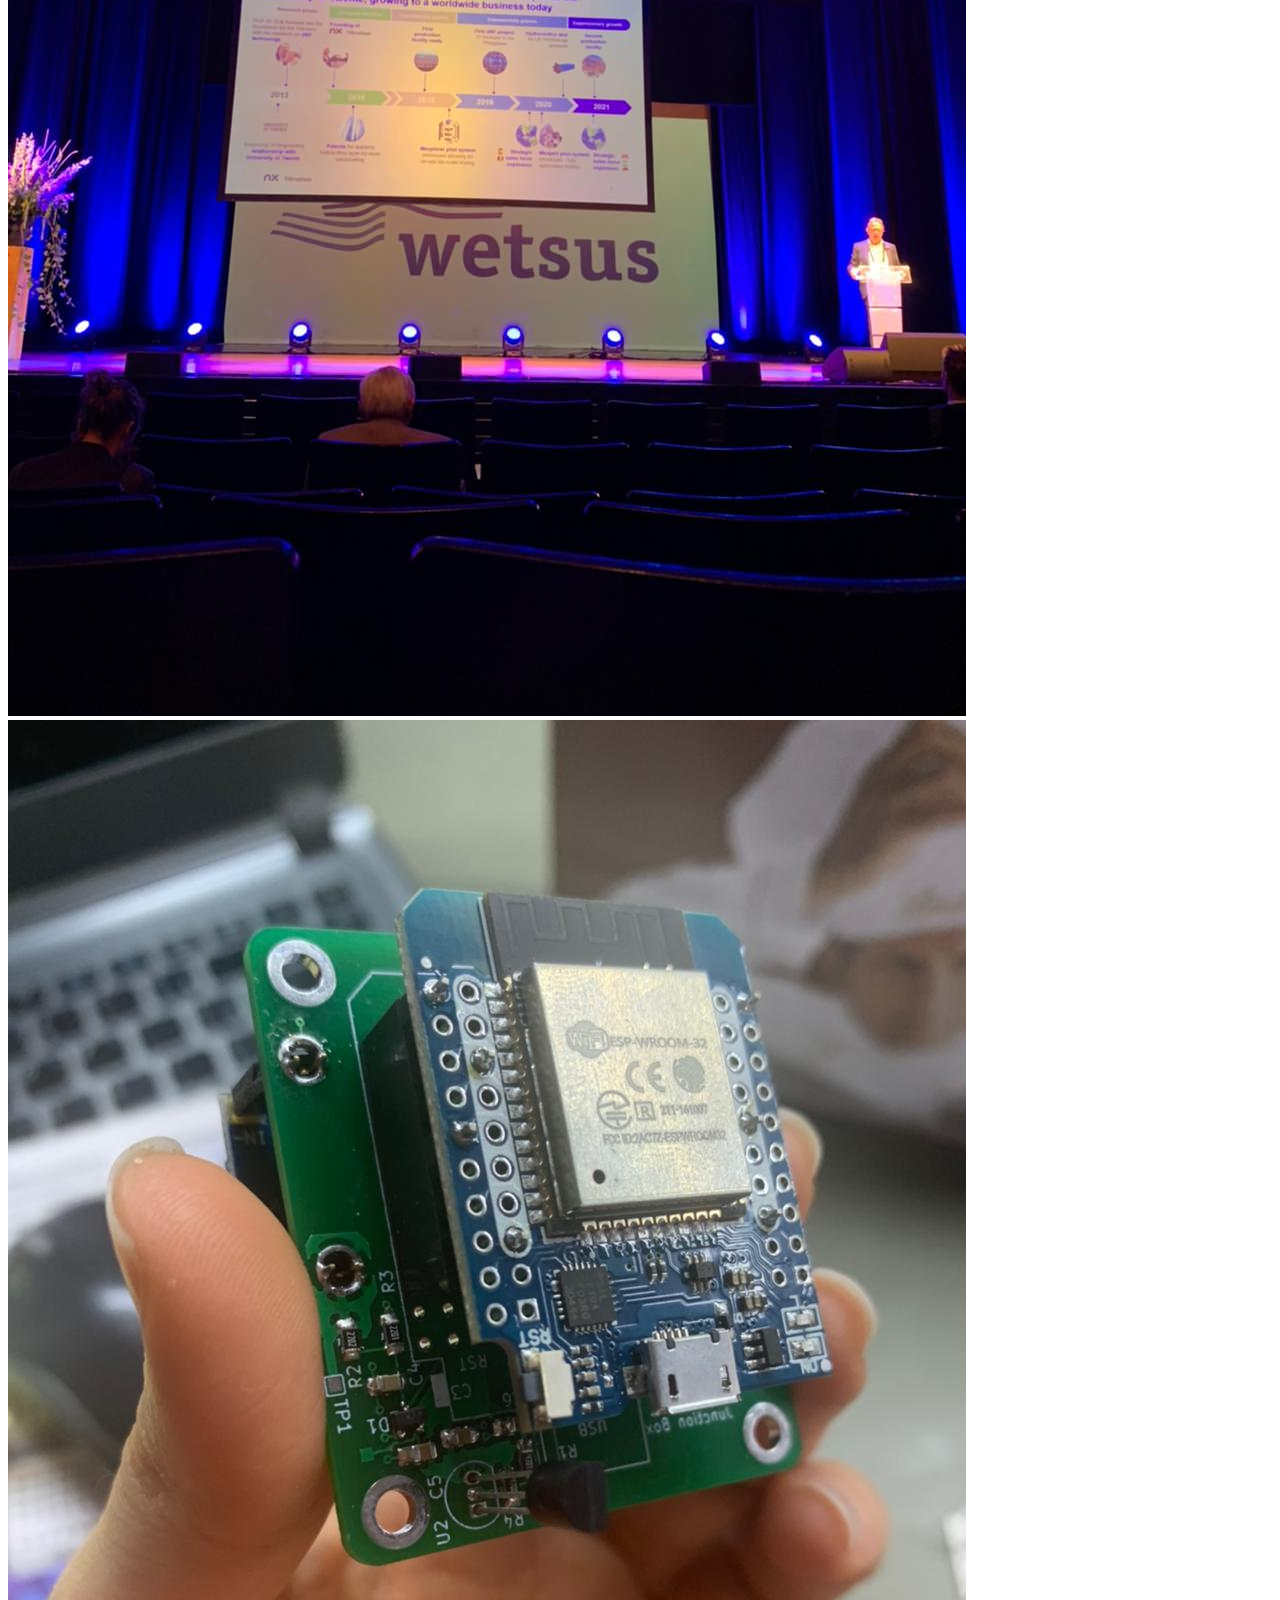
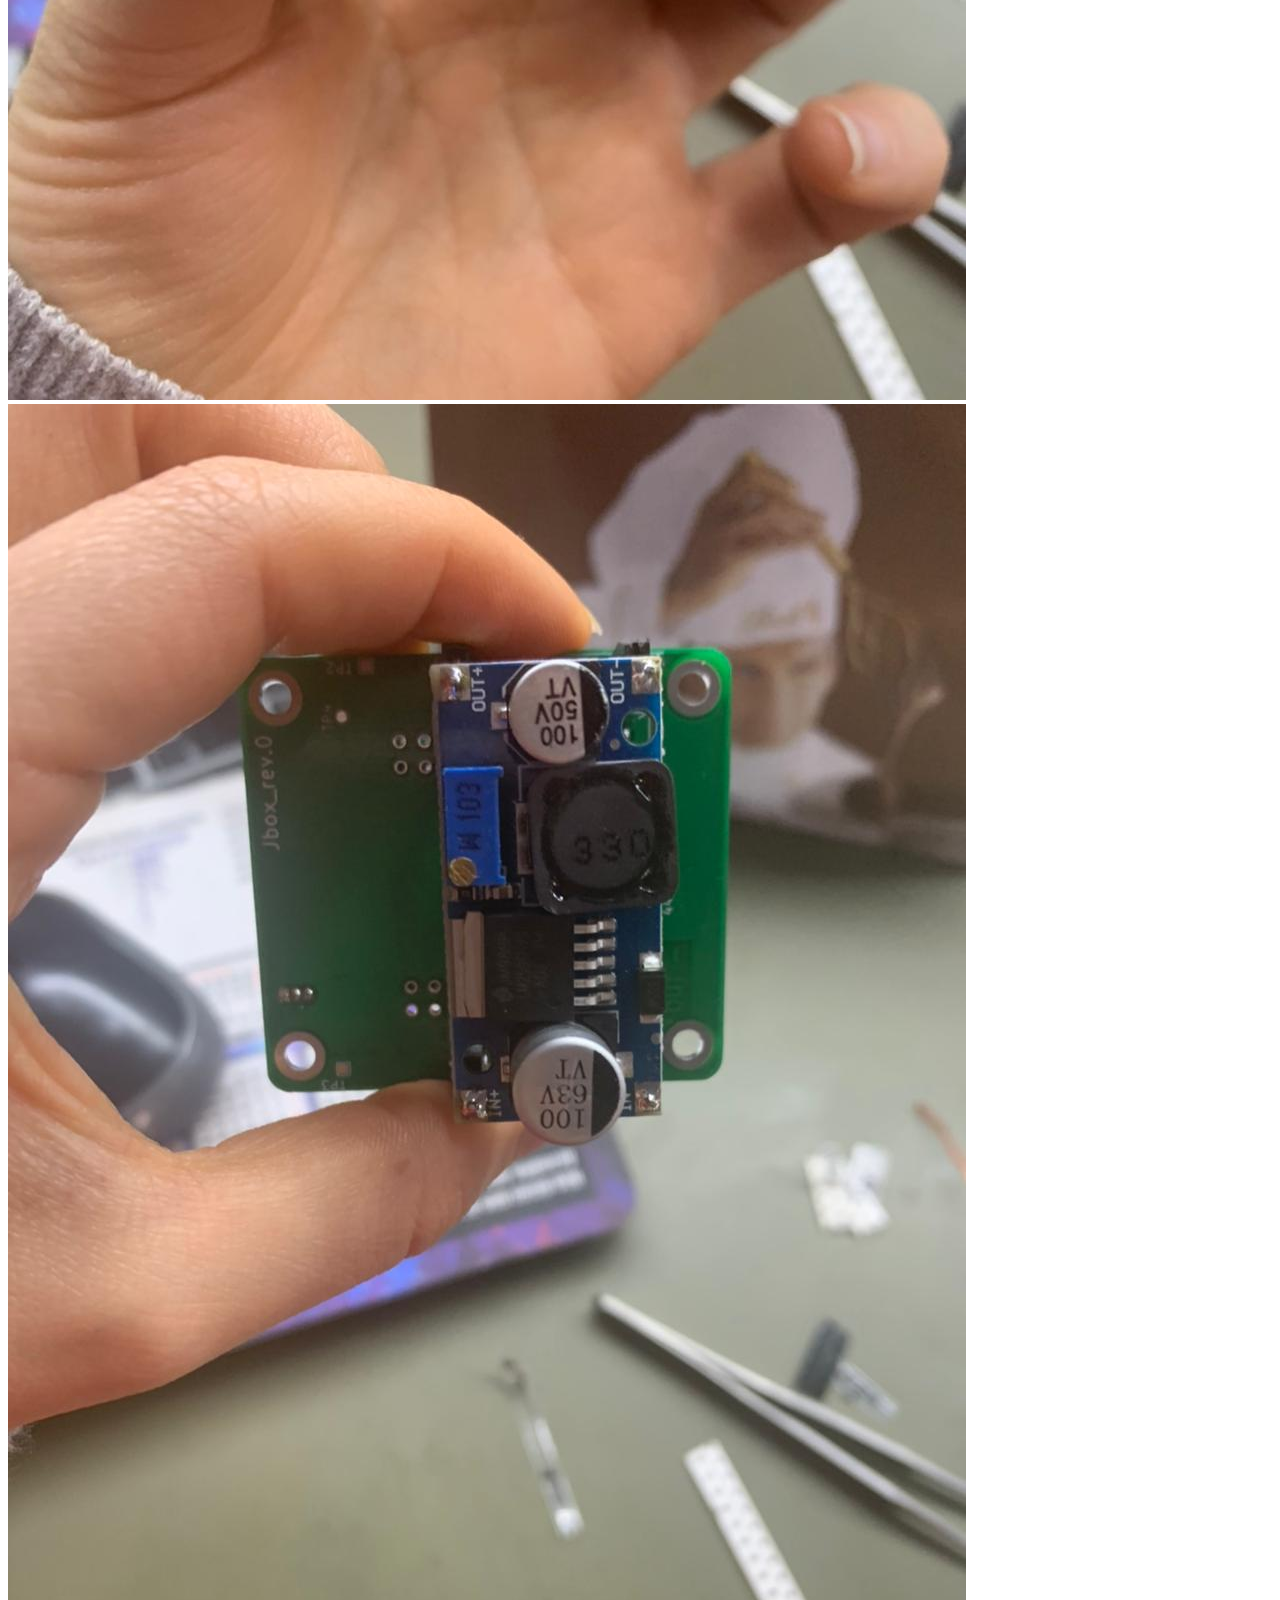
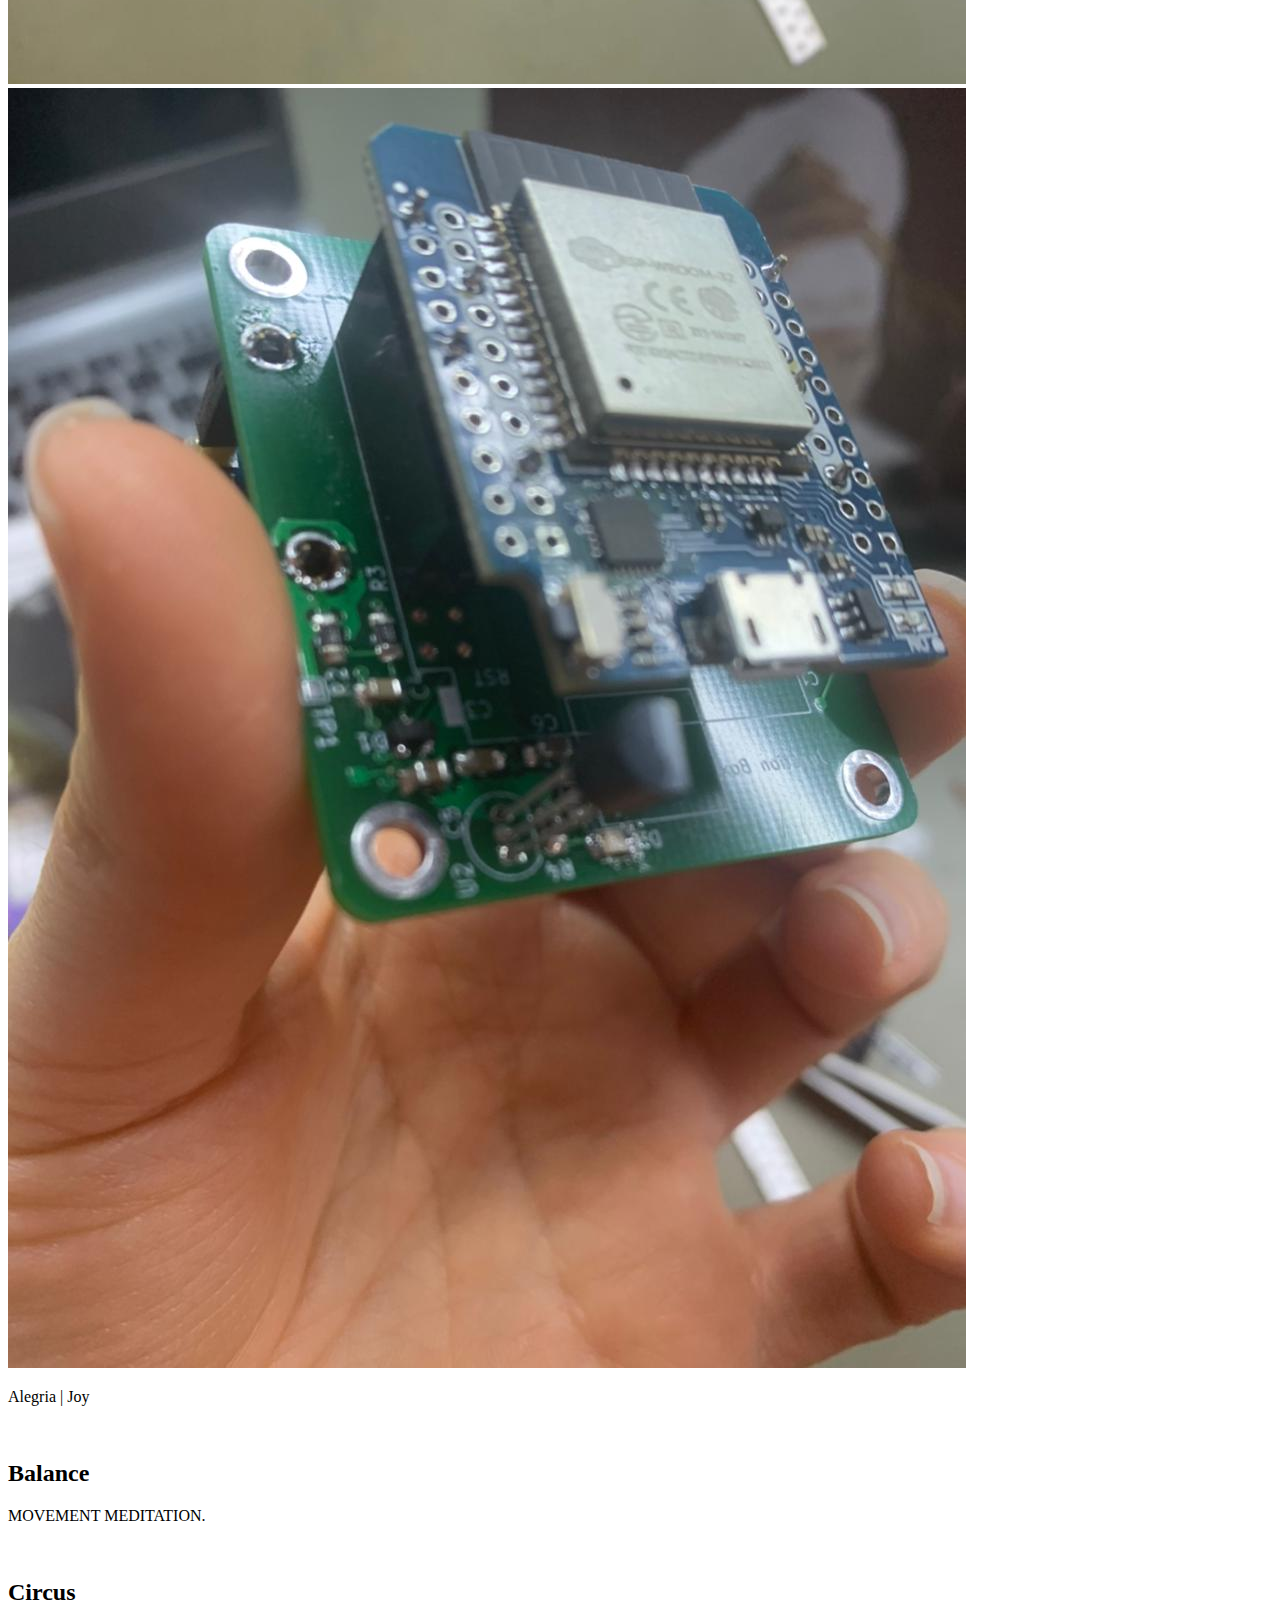
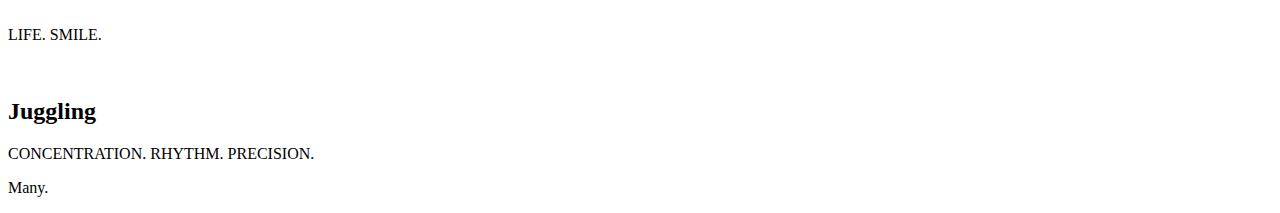
==== commit a4d1fae9: "Update index.html" ====
--- a/index.html
+++ b/index.html
@@ -128,7 +128,8 @@
               Alegria | Joy
                          
             </p>
-            <h1 class="text-dark text-s-size-20 text-m-size-30 text-l-size-headline text-thin text-line-height-1"> ~ Flow ~ </h1>
+            <!-- <h1 class="text-dark text-s-size-20 text-m-size-30 text-l-size-headline text-thin text-line-height-1"> ~ Flow ~ </h1> -->
+
 
             <div class="line">
               <div class="margin">
